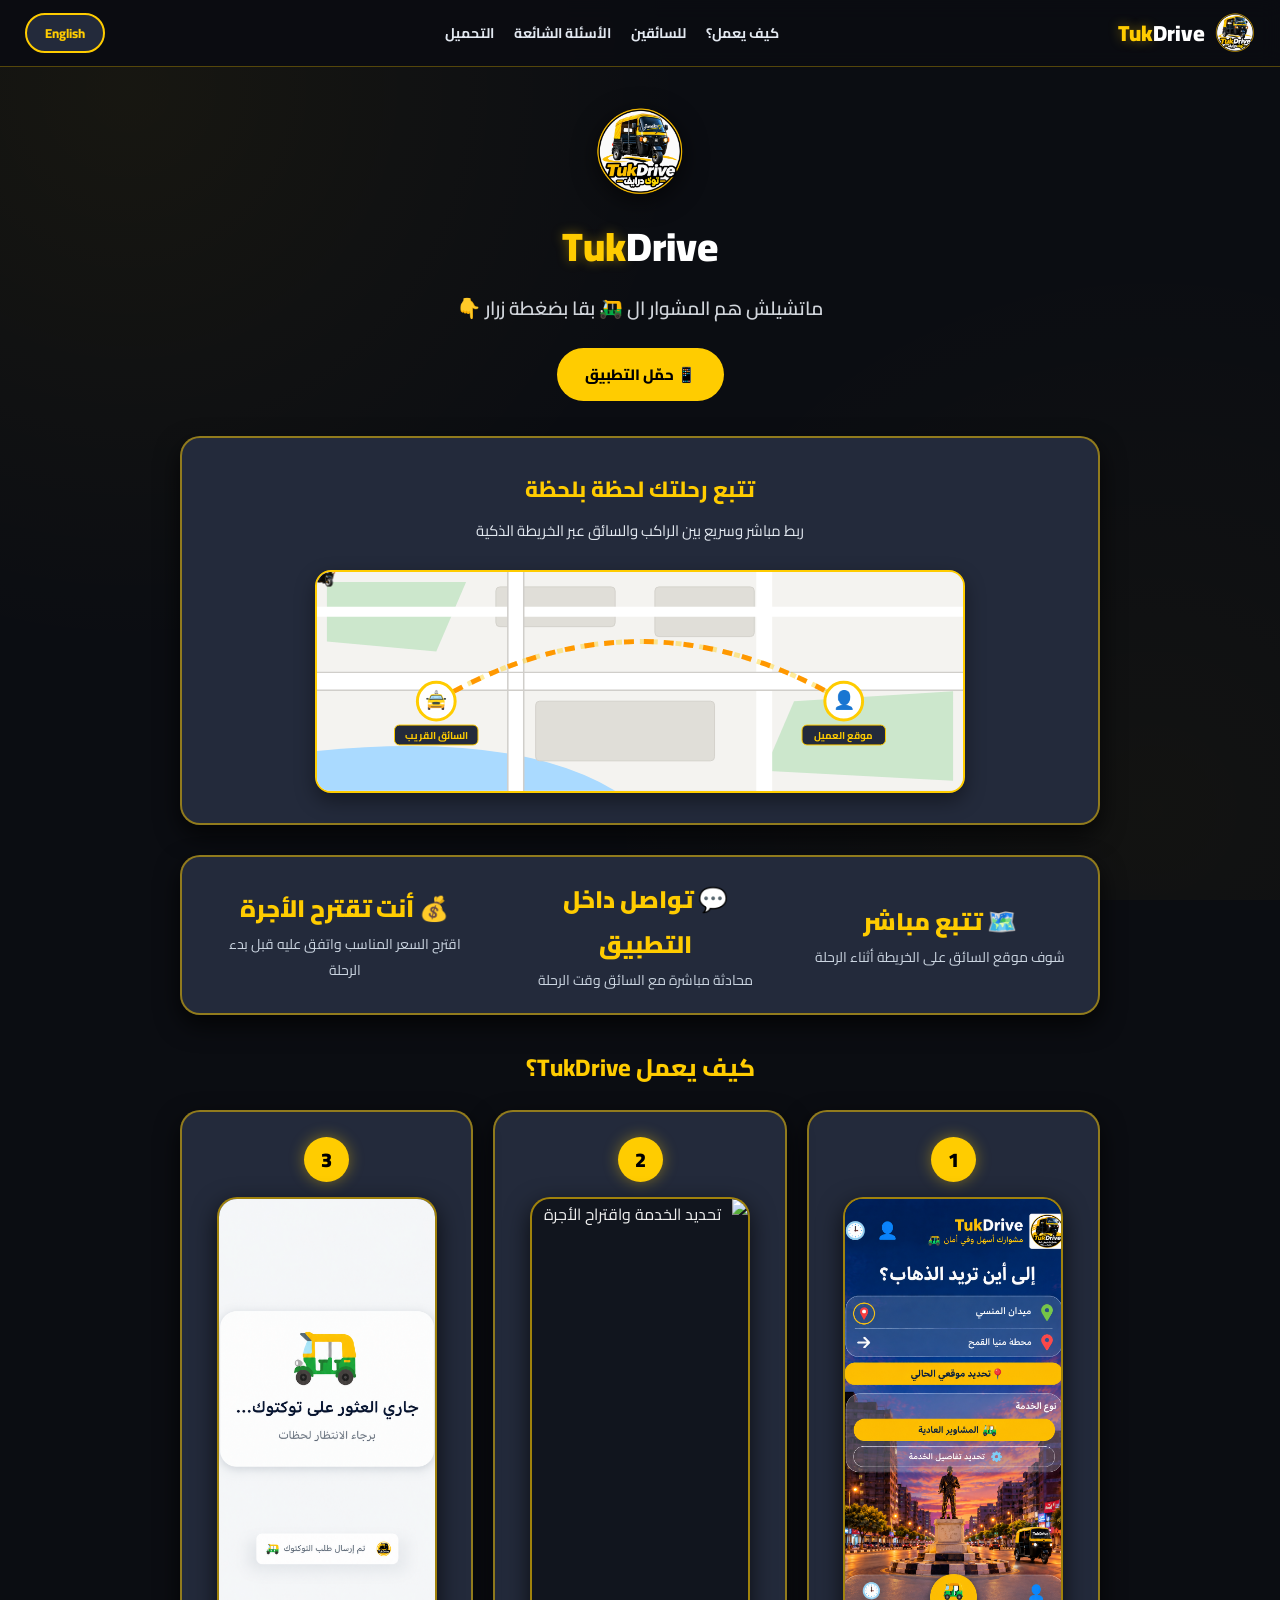
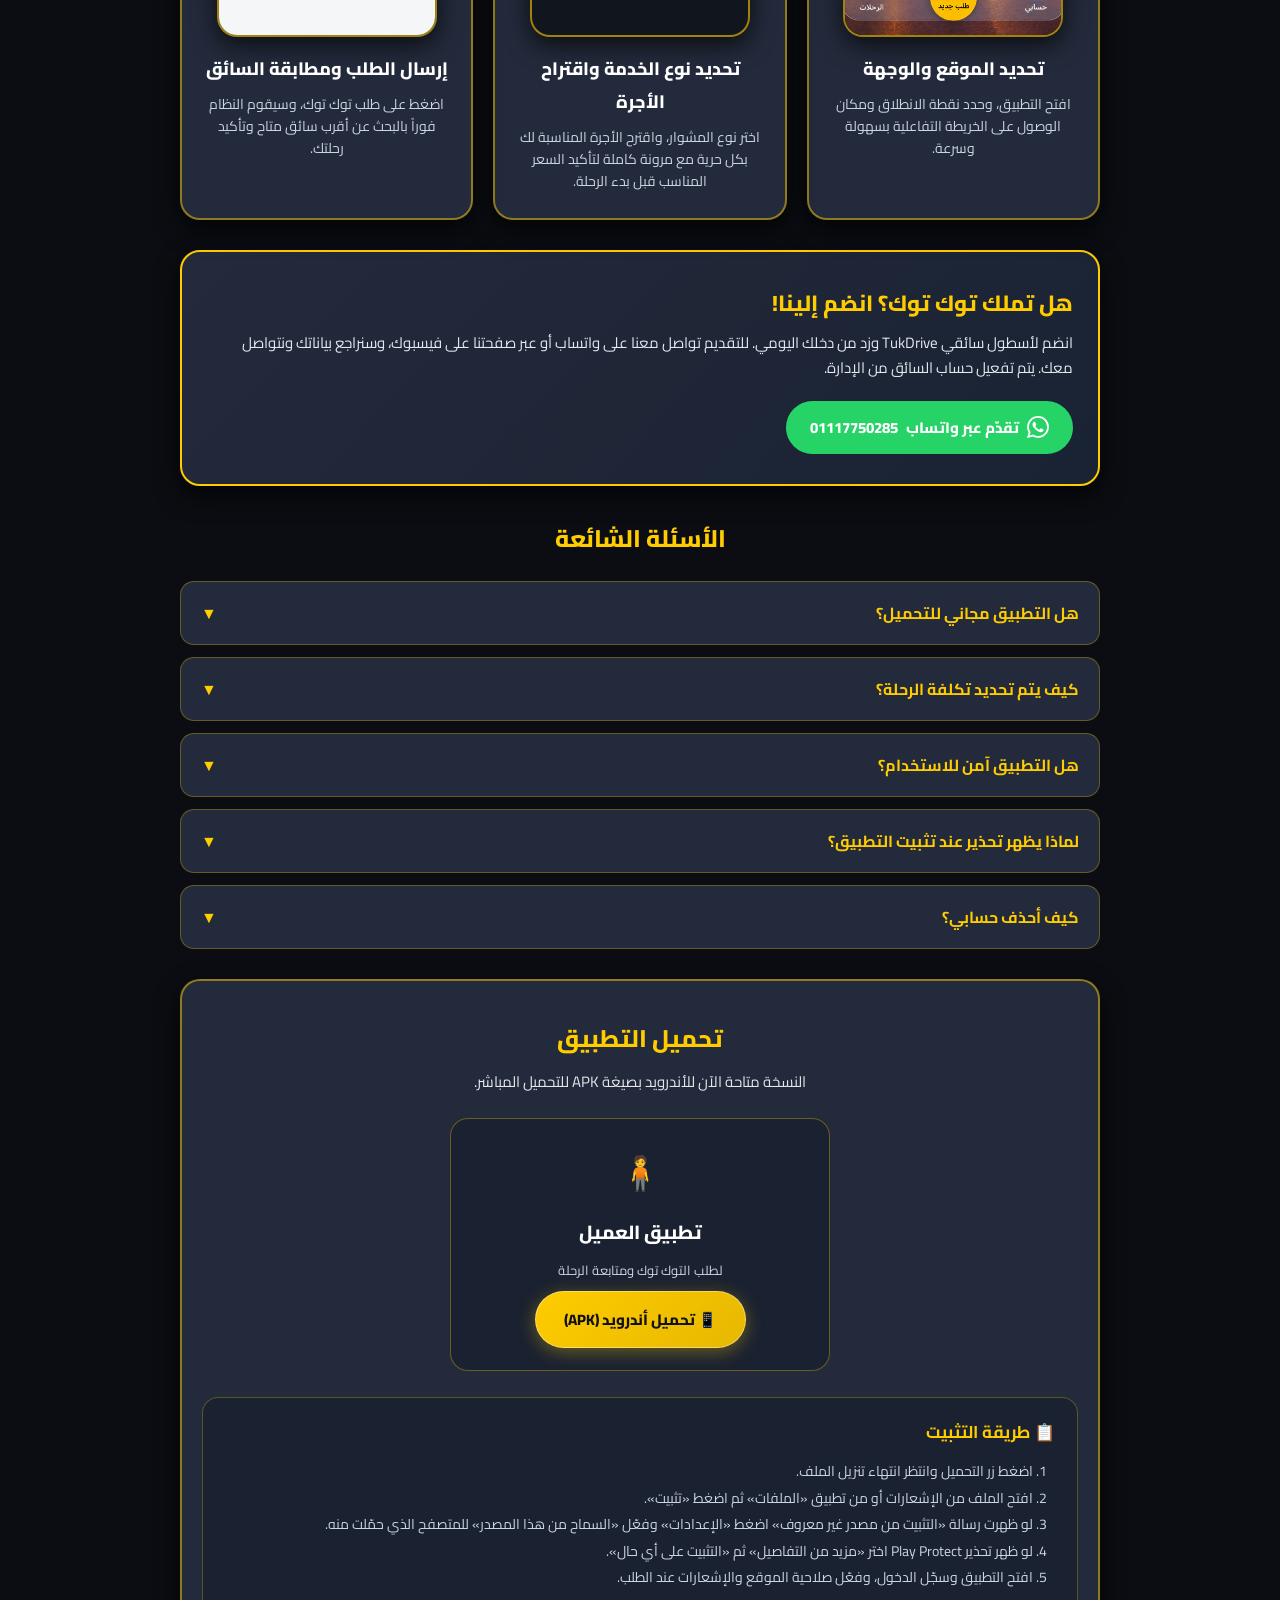
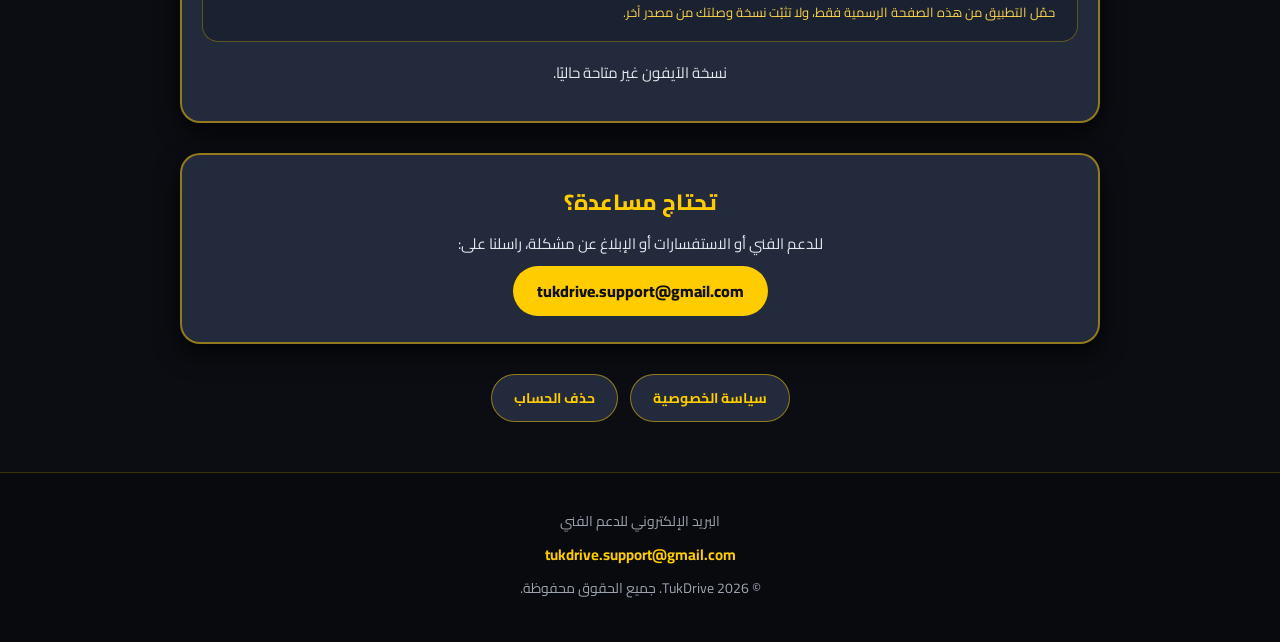
==== index.html @ 2234a2fc "Update index.html" ====
<!DOCTYPE html>
<html lang="ar" dir="rtl">
<head>
    <meta charset="UTF-8">
    <meta name="viewport" content="width=device-width, initial-scale=1.0">
    <title>TukDrive - منصة طلب التوك توك الذكية</title>
    <meta name="description" content="TukDrive - اطلب توك توك من موبايلك، اقترح الأجرة وتابع السائق على الخريطة. تحميل مباشر لتطبيق العميل وتطبيق السائق.">
    <meta name="theme-color" content="#ffcc00">
    <link rel="canonical" href="https://www.tukdrive.com/">
    <meta property="og:title" content="TukDrive - منصة طلب التوك توك الذكية">
    <meta property="og:description" content="اطلب توك توك بضغطة زر وتتبع رحلتك لحظة بلحظة">
    <meta property="og:image" content="https://www.tukdrive.com/logo.png">
    <meta property="og:url" content="https://www.tukdrive.com/">
    <meta property="og:type" content="website">
    <meta name="twitter:card" content="summary">
    <link rel="icon" type="image/png" href="logo.png">
    <link rel="apple-touch-icon" href="logo.png">
    <link rel="preconnect" href="https://fonts.googleapis.com">
    <link rel="preconnect" href="https://fonts.gstatic.com" crossorigin>
    <link href="https://fonts.googleapis.com/css2?family=Cairo:wght@400;600;700;800;900&display=swap" rel="stylesheet">
    <style>
        * { margin: 0; padding: 0; box-sizing: border-box; scroll-behavior: smooth; }
        body { font-family: 'Cairo', sans-serif; background: #0b0d12; background-image: radial-gradient(circle at 10% 10%, rgba(255, 204, 0, 0.05) 0%, transparent 40%), radial-gradient(circle at 90% 90%, rgba(255, 204, 0, 0.03) 0%, transparent 40%); background-attachment: fixed; color: #f0f0f0; min-height: 100vh; overflow-x: hidden; }
        a:focus-visible, button:focus-visible { outline: 3px solid #ffcc00; outline-offset: 3px; }
        .glass-panel { background: #232a3b !important; border: 2px solid rgba(255, 204, 0, 0.5); box-shadow: 0 10px 25px rgba(0, 0, 0, 0.7); border-radius: 20px; transition: all 0.3s ease; }
        .glass-panel:hover { background: #2c354a !important; border-color: #ffcc00; box-shadow: 0 12px 30px rgba(255, 204, 0, 0.2); }
        nav { position: sticky; top: 0; z-index: 1000; background: rgba(11, 13, 18, 0.92); backdrop-filter: blur(10px); border-bottom: 1px solid rgba(255, 204, 0, 0.3); padding: 12px 25px; display: flex; justify-content: space-between; align-items: center; }
        .nav-brand { display: flex; align-items: center; gap: 10px; text-decoration: none; }
        .nav-logo { width: 40px; height: auto; }
        .nav-title { font-size: 22px; font-weight: 900; }
        .nav-links { display: flex; gap: 20px; align-items: center; }
        .nav-links a { color: #e2e8f0; text-decoration: none; font-size: 14px; font-weight: 700; transition: color 0.3s; }
        .nav-links a:hover { color: #ffcc00; }
        .lang-btn { background: #232a3b; color: #ffcc00; border: 2px solid #ffcc00; padding: 6px 18px; border-radius: 30px; cursor: pointer; font-weight: 800; font-family: 'Cairo', sans-serif; font-size: 13px; transition: all 0.3s ease; }
        .lang-btn:hover { background: #ffcc00; color: #000; box-shadow: 0 4px 15px rgba(255, 204, 0, 0.5); }
        header { text-align: center; padding: 40px 20px 20px 20px; }
        .logo-main { width: 90px; height: auto; display: block; margin: 0 auto 12px auto; filter: drop-shadow(0 6px 12px rgba(0,0,0,0.6)); }
        header h1 { font-size: 40px; font-weight: 900; margin-bottom: 6px; }
        .txt-tuk { color: #ffcc00; text-shadow: 0 0 12px rgba(255, 204, 0, 0.4); }
        .txt-drive { color: #ffffff; }
        header p { font-size: 19px; color: #d1d5db; font-weight: 600; }
        .hero-cta { margin-top: 22px; display: flex; justify-content: center; flex-wrap: wrap; gap: 12px; }
        .container { max-width: 960px; margin: auto; padding: 15px 20px 50px 20px; }
        .map-card { padding: 30px 20px; text-align: center; margin-bottom: 30px; }
        .map-card h2 { font-size: 22px; color: #ffcc00; margin-bottom: 6px; font-weight: 800; }
        .map-card p.subtitle { font-size: 15px; color: #e2e8f0; margin-bottom: 25px; }
        .map-container { position: relative; width: 100%; max-width: 650px; margin: 0 auto; background: #e5e3df; border-radius: 16px; border: 2px solid #ffcc00; overflow: hidden; direction: ltr !important; box-shadow: 0 8px 20px rgba(0,0,0,0.4); }
        .map-svg-main { width: 100%; height: auto; display: block; }
        .route-line-bg { fill: none; stroke: rgba(255, 204, 0, 0.4); stroke-width: 5; stroke-dasharray: 6 6; }
        .route-line-animated { fill: none; stroke: #ff9800; stroke-width: 5; stroke-dasharray: 10 10; animation: moveRoute 3s linear infinite; }
        @keyframes moveRoute { 0% { stroke-dashoffset: 20; } 100% { stroke-dashoffset: 0; } }
        .tuk-moving-group { animation: tukCurveMotion 6s ease-in-out infinite; }
        @keyframes tukCurveMotion {
            0% { transform: translate(120px, 130px) scaleX(1); }
            25% { transform: translate(325px, 60px) scaleX(1); }
            50% { transform: translate(530px, 130px) scaleX(1); }
            50.1% { transform: translate(530px, 130px) scaleX(-1); }
            75% { transform: translate(325px, 60px) scaleX(-1); }
            100% { transform: translate(120px, 130px) scaleX(-1); }
        }
        @media (prefers-reduced-motion: reduce) { .tuk-moving-group, .route-line-animated { animation: none; } }

        .stats-bar { display: flex; justify-content: space-around; align-items: center; padding: 20px; margin-bottom: 30px; flex-wrap: wrap; gap: 15px; text-align: center; }
        .stat-item { max-width: 260px; }
        .stat-item h4 { font-size: 24px; color: #ffcc00; font-weight: 900; }
        .stat-item p { font-size: 14px; color: #cbd5e1; }
        .section-title { text-align: center; font-size: 24px; color: #ffcc00; font-weight: 800; margin-bottom: 20px; }
        .steps-grid { display: grid; grid-template-columns: repeat(auto-fit, minmax(260px, 1fr)); gap: 20px; margin-bottom: 30px; }
        .step-card { padding: 25px 20px; text-align: center; display: flex; flex-direction: column; align-items: center; }
        .step-num { width: 45px; height: 45px; background: #ffcc00; color: #000; font-weight: 900; font-size: 20px; border-radius: 50%; display: flex; align-items: center; justify-content: center; margin-bottom: 15px; box-shadow: 0 0 15px rgba(255, 204, 0, 0.4); }
        .app-screenshot-wrapper { width: 100%; max-width: 220px; height: 440px; margin-bottom: 15px; border-radius: 20px; overflow: hidden; border: 2px solid rgba(255, 204, 0, 0.6); box-shadow: 0 8px 25px rgba(0, 0, 0, 0.7); background: #11151e; display: flex; align-items: center; justify-content: center; }
        .app-screenshot { width: 100%; height: 100%; object-fit: cover; transition: transform 0.3s ease; }
        .step-card:hover .app-screenshot { transform: scale(1.03); }
        .step-card h3 { font-size: 18px; color: #ffffff; margin-bottom: 8px; font-weight: 800; }
        .step-card p { font-size: 14px; color: #cbd5e1; line-height: 1.6; }
        .driver-banner { padding: 30px 25px; margin-bottom: 30px; background: linear-gradient(135deg, #232a3b 0%, #1a2333 100%) !important; border: 2px solid #ffcc00; display: flex; justify-content: space-between; align-items: center; flex-wrap: wrap; gap: 20px; }
        .driver-info h2 { font-size: 22px; color: #ffcc00; margin-bottom: 6px; font-weight: 800; }
        .driver-info p { font-size: 15px; color: #e2e8f0; line-height: 1.7; }
        .driver-btn { background: #ffcc00; color: #000; padding: 12px 28px; border-radius: 30px; font-weight: 800; text-decoration: none; font-size: 15px; transition: all 0.3s ease; white-space: nowrap; }
        .driver-btn:hover { box-shadow: 0 0 20px rgba(255, 204, 0, 0.6); transform: translateY(-2px); }
        .driver-actions { display: flex; flex-direction: column; gap: 10px; align-items: stretch; }
        .wa-btn, .fb-btn { display: inline-flex; align-items: center; justify-content: center; gap: 8px; padding: 12px 24px; border-radius: 30px; font-weight: 800; font-size: 15px; text-decoration: none; color: #fff; transition: all 0.3s ease; white-space: nowrap; }
        .wa-btn { background: #25D366; }
        .fb-btn { background: #1877F2; }
        .fb-btn[hidden] { display: none; }
        .wa-btn:hover, .fb-btn:hover { transform: translateY(-2px); box-shadow: 0 6px 20px rgba(0, 0, 0, 0.4); }
        .faq-section { margin-bottom: 30px; }
        .faq-item { margin-bottom: 12px; border-radius: 14px; overflow: hidden; background: #232a3b; border: 1px solid rgba(255, 204, 0, 0.3); }
        .faq-question { width: 100%; background: none; border: 0; font-family: inherit; text-align: start; padding: 16px 20px; font-weight: 700; color: #ffcc00; cursor: pointer; display: flex; justify-content: space-between; align-items: center; font-size: 16px; }
        .faq-answer { padding: 0 20px 16px 20px; color: #cbd5e1; font-size: 14px; line-height: 1.7; display: none; }
        .faq-item.active .faq-answer { display: block; }

        .download { padding: 35px 20px; text-align: center; margin-bottom: 30px; }
        .download h2 { font-size: 24px; color: #ffcc00; margin-bottom: 8px; font-weight: 800; }
        .download > p { font-size: 15px; color: #e5e7eb; line-height: 1.7; }
        .download-grid { margin: 24px auto 0; max-width: 380px; display: grid; grid-template-columns: 1fr; gap: 18px; text-align: center; }
        .app-box { background: #1a2130; border: 1px solid rgba(255, 204, 0, 0.35); border-radius: 18px; padding: 22px 16px; display: flex; flex-direction: column; align-items: center; gap: 10px; }
        .app-box h3 { font-size: 19px; color: #fff; font-weight: 800; }
        .app-box .app-desc { font-size: 13px; color: #cbd5e1; line-height: 1.6; }
        .android-btn { display: inline-flex; align-items: center; justify-content: center; padding: 13px 28px; border-radius: 30px; font-weight: 800; font-size: 15px; text-decoration: none; background: linear-gradient(135deg, #ffcc00 0%, #e6b800 100%); color: #111; box-shadow: 0 4px 18px rgba(255, 204, 0, 0.35); border: 1px solid rgba(255, 255, 255, 0.4); transition: all 0.3s ease; }
        .android-btn:hover { transform: translateY(-2px); box-shadow: 0 6px 22px rgba(255, 204, 0, 0.5); }
        .release-meta { display: none; font-size: 12px; color: #9ca3af; line-height: 1.7; word-break: break-all; direction: ltr; text-align: center; }
        .release-meta.show { display: block; }
        .release-meta code { color: #ffcc00; font-size: 11px; }
        .ios-note { margin-top: 18px; font-size: 13px; color: #9ca3af; }

        .install-guide { text-align: start; margin-top: 26px; background: #1a2130; border: 1px solid rgba(255, 204, 0, 0.3); border-radius: 16px; padding: 18px 22px; }
        .install-guide h3 { color: #ffcc00; font-size: 17px; margin-bottom: 10px; }
        .install-guide ol { padding-inline-start: 22px; color: #cbd5e1; font-size: 14px; line-height: 1.9; }
        .install-guide .warn { margin-top: 10px; font-size: 13px; color: #fcd34d; line-height: 1.7; }

        .contact-card { padding: 26px 20px; text-align: center; margin-bottom: 30px; }
        .contact-card h2 { font-size: 22px; color: #ffcc00; margin-bottom: 8px; font-weight: 800; }
        .contact-card p { font-size: 15px; color: #e2e8f0; line-height: 1.7; }
        .contact-card a.mail { display: inline-block; margin-top: 10px; color: #111; background: #ffcc00; padding: 10px 24px; border-radius: 30px; font-weight: 800; text-decoration: none; direction: ltr; }

        .legal-buttons { text-align: center; margin-top: 25px; display: flex; justify-content: center; flex-wrap: wrap; gap: 12px; }
        .btn-secondary { text-decoration: none; background: #232a3b; color: #ffcc00; padding: 10px 22px; border-radius: 30px; font-size: 14px; font-weight: 700; border: 1px solid rgba(255, 204, 0, 0.5); transition: all 0.3s ease; }
        .btn-secondary:hover { background: rgba(255, 204, 0, 0.2); color: #fff; }
        footer { text-align: center; padding: 35px 20px; background: #080a0d; border-top: 1px solid rgba(255, 204, 0, 0.2); color: #9ca3af; }
        footer p { font-size: 14px; margin-bottom: 6px; }
        .email { color: #ffcc00; font-weight: 700; font-size: 15px; }
        @media(max-width:768px){ header h1 { font-size: 32px; } .nav-links a { display: none; } .driver-banner { text-align: center; justify-content: center; } .app-screenshot-wrapper { height: 380px; } }
    </style>
</head>
<body>
    <nav>
        <a href="#" class="nav-brand" aria-label="TukDrive">
            <img src="logo.png" alt="TukDrive" class="nav-logo" width="40" height="40">
            <span class="nav-title"><span class="txt-tuk">Tuk</span><span class="txt-drive">Drive</span></span>
        </a>
        <div class="nav-links">
            <a href="#how-it-works" data-i18n="navHow">كيف يعمل؟</a>
            <a href="#drivers" data-i18n="navDrivers">للسائقين</a>
            <a href="#faq" data-i18n="navFaq">الأسئلة الشائعة</a>
            <a href="#download" data-i18n="navDownload">التحميل</a>
        </div>
        <button class="lang-btn" id="langBtn" type="button" onclick="toggleLanguage()">English</button>
    </nav>

    <header>
        <img src="logo.png" alt="TukDrive" class="logo-main" width="90" height="90">
        <h1><span class="txt-tuk">Tuk</span><span class="txt-drive">Drive</span></h1>
        <p data-i18n="subtitle">ماتشيلش هم المشوار ال 🛺 بقا بضغطة زرار 👇</p>
        <div class="hero-cta">
            <a href="#download" class="driver-btn" data-i18n="heroDownload">📱 حمّل التطبيق</a>
        </div>
    </header>

    <main class="container">
        <section class="map-card glass-panel">
            <h2 data-i18n="mapTitle">تتبع رحلتك لحظة بلحظة</h2>
            <p class="subtitle" data-i18n="mapSubtitle">ربط مباشر وسريع بين الراكب والسائق عبر الخريطة الذكية</p>
            <div class="map-container">
                <svg class="map-svg-main" viewBox="0 0 650 220" xmlns="http://www.w3.org/2000/svg" role="img" aria-label="رسم توضيحي لمسار توك توك بين السائق والعميل">
                    <rect x="0" y="0" width="650" height="220" fill="#f4f3f0"/>
                    <path d="M 10,10 L 150,10 L 120,80 L 10,70 Z" fill="#c8e6c9" opacity="0.9"/>
                    <path d="M 480,130 L 640,120 L 640,210 L 450,200 Z" fill="#c8e6c9" opacity="0.9"/>
                    <path d="M 0,180 Q 200,160 300,220 L 0,220 Z" fill="#aadaff"/>
                    <rect x="180" y="15" width="120" height="40" rx="4" fill="#e0ded8" stroke="#d4d2cc"/>
                    <rect x="340" y="15" width="100" height="50" rx="4" fill="#e0ded8" stroke="#d4d2cc"/>
                    <rect x="220" y="130" width="180" height="60" rx="4" fill="#e0ded8" stroke="#d4d2cc"/>
                    <g stroke="#ffffff" stroke-linecap="round" stroke-linejoin="round">
                        <path d="M 0,110 L 650,110" stroke-width="18"/>
                        <path d="M 200,0 L 200,220" stroke-width="16"/>
                        <path d="M 450,0 L 450,220" stroke-width="16"/>
                        <path d="M 0,40 L 650,40" stroke-width="10"/>
                    </g>
                    <g stroke="#d0ceca" stroke-linecap="round" stroke-linejoin="round" fill="none">
                        <path d="M 0,101 L 650,101" stroke-width="1.5"/>
                        <path d="M 0,119 L 650,119" stroke-width="1.5"/>
                        <path d="M 192,0 L 192,220" stroke-width="1.5"/>
                        <path d="M 208,0 L 208,220" stroke-width="1.5"/>
                    </g>
                    <path d="M 120,130 Q 325,10 530,130" class="route-line-bg" />
                    <path d="M 120,130 Q 325,10 530,130" class="route-line-animated" />
                    <g transform="translate(120, 130)">
                        <circle r="19" fill="#ffffff" stroke="#ffcc00" stroke-width="3" />
                        <text y="5" font-size="18" text-anchor="middle">🚖</text>
                        <rect x="-42" y="24" width="84" height="20" rx="5" fill="#232a3b" stroke="#ffcc00" stroke-width="1" />
                        <text id="driverLabel" y="38" font-size="10" font-weight="bold" fill="#ffcc00" text-anchor="middle">السائق القريب</text>
                    </g>
                    <g transform="translate(530, 130)">
                        <circle r="19" fill="#ffffff" stroke="#ffcc00" stroke-width="3" />
                        <text y="5" font-size="18" text-anchor="middle">👤</text>
                        <rect x="-42" y="24" width="84" height="20" rx="5" fill="#232a3b" stroke="#ffcc00" stroke-width="1" />
                        <text id="passengerLabel" y="38" font-size="10" font-weight="bold" fill="#ffcc00" text-anchor="middle">موقع العميل</text>
                    </g>
                    <g class="tuk-moving-group">
                        <image href="moving-tuktuk.png" x="-22" y="-22" width="44" height="44" />
                    </g>
                </svg>
            </div>
        </section>

        <!-- ملاحظة: تم استبدال الأرقام غير الموثّقة (+10,000 رحلة / 3 دقائق / 100%) بمميزات حقيقية في التطبيق -->
        <section class="stats-bar glass-panel">
            <div class="stat-item">
                <h4 data-i18n="feat1T">🗺️ تتبع مباشر</h4>
                <p data-i18n="feat1D">شوف موقع السائق على الخريطة أثناء الرحلة</p>
            </div>
            <div class="stat-item">
                <h4 data-i18n="feat2T">💬 تواصل داخل التطبيق</h4>
                <p data-i18n="feat2D">محادثة مباشرة مع السائق وقت الرحلة</p>
            </div>
            <div class="stat-item">
                <h4 data-i18n="feat3T">💰 أنت تقترح الأجرة</h4>
                <p data-i18n="feat3D">اقترح السعر المناسب واتفق عليه قبل بدء الرحلة</p>
            </div>
        </section>

        <section id="how-it-works">
            <h2 class="section-title" data-i18n="howTitle">كيف يعمل TukDrive؟</h2>
            <div class="steps-grid">
                <div class="step-card glass-panel">
                    <div class="step-num">1</div>
                    <div class="app-screenshot-wrapper">
                        <img src="step1.jpg" alt="تحديد الموقع والوجهة" class="app-screenshot" loading="lazy">
                    </div>
                    <h3 data-i18n="step1Title">تحديد الموقع والوجهة</h3>
                    <p data-i18n="step1Desc">افتح التطبيق، وحدد نقطة الانطلاق ومكان الوصول على الخريطة التفاعلية بسهولة وسرعة.</p>
                </div>
                <div class="step-card glass-panel">
                    <div class="step-num">2</div>
                    <div class="app-screenshot-wrapper">
                        <img src="step2.jpg" alt="تحديد الخدمة واقتراح الأجرة" class="app-screenshot" loading="lazy">
                    </div>
                    <h3 data-i18n="step2Title">تحديد نوع الخدمة واقتراح الأجرة</h3>
                    <p data-i18n="step2Desc">اختر نوع المشوار، واقترح الأجرة المناسبة لك بكل حرية مع مرونة كاملة لتأكيد السعر المناسب قبل بدء الرحلة.</p>
                </div>
                <div class="step-card glass-panel">
                    <div class="step-num">3</div>
                    <div class="app-screenshot-wrapper">
                        <img src="step3.jpg" alt="إرسال الطلب ومطابقة السائق" class="app-screenshot" loading="lazy">
                    </div>
                    <h3 data-i18n="step3Title">إرسال الطلب ومطابقة السائق</h3>
                    <p data-i18n="step3Desc">اضغط على طلب توك توك، وسيقوم النظام فوراً بالبحث عن أقرب سائق متاح وتأكيد رحلتك.</p>
                </div>
            </div>
        </section>

        <!-- تطبيق السائق مفيهوش تسجيل ذاتي: الحساب بيتفعّل من الإدارة (approved)، فالزرار بيدعو لطلب الانضمام بالإيميل -->
        <section id="drivers" class="driver-banner glass-panel">
            <div class="driver-info">
                <h2 data-i18n="driverTitle">هل تملك توك توك؟ انضم إلينا!</h2>
                <p data-i18n="driverDesc">انضم لأسطول سائقي TukDrive وزد من دخلك اليومي. للتقديم تواصل معنا على واتساب أو عبر صفحتنا على فيسبوك، وسنراجع بياناتك ونتواصل معك. يتم تفعيل حساب السائق من الإدارة.</p>
            </div>
            <div class="driver-actions">
                <a href="https://wa.me/201117750285?text=%D8%A3%D8%B1%D9%8A%D8%AF%20%D8%A7%D9%84%D8%AA%D9%82%D8%AF%D9%8A%D9%85%20%D9%83%D8%B3%D8%A7%D8%A6%D9%82%20%D9%81%D9%8A%20TukDrive" class="wa-btn" target="_blank" rel="noopener">
                    <svg viewBox="0 0 24 24" width="22" height="22" fill="#fff" aria-hidden="true"><path d="M17.472 14.382c-.297-.149-1.758-.867-2.03-.967-.273-.099-.471-.148-.67.15-.197.297-.767.966-.94 1.164-.173.199-.347.223-.644.075-.297-.15-1.255-.463-2.39-1.475-.883-.788-1.48-1.761-1.653-2.059-.173-.297-.018-.458.13-.606.134-.133.298-.347.446-.52.149-.174.198-.298.298-.497.099-.198.05-.371-.025-.52-.075-.149-.669-1.612-.916-2.207-.242-.579-.487-.5-.669-.51-.173-.008-.371-.01-.57-.01-.198 0-.52.074-.792.372-.272.297-1.04 1.016-1.04 2.479 0 1.462 1.065 2.875 1.213 3.074.149.198 2.096 3.2 5.077 4.487.709.306 1.262.489 1.694.625.712.227 1.36.195 1.871.118.571-.085 1.758-.719 2.006-1.413.248-.694.248-1.289.173-1.413-.074-.124-.272-.198-.57-.347m-5.421 7.403h-.004a9.87 9.87 0 01-5.031-1.378l-.361-.214-3.741.982.998-3.648-.235-.374a9.86 9.86 0 01-1.51-5.26c.001-5.45 4.436-9.884 9.888-9.884 2.64 0 5.122 1.03 6.988 2.898a9.825 9.825 0 012.893 6.994c-.003 5.45-4.437 9.884-9.885 9.884m8.413-18.297A11.815 11.815 0 0012.05 0C5.495 0 .16 5.335.157 11.892c0 2.096.547 4.142 1.588 5.945L.057 24l6.305-1.654a11.882 11.882 0 005.683 1.448h.005c6.554 0 11.89-5.335 11.893-11.893a11.821 11.821 0 00-3.48-8.413Z"/></svg>
                    <span data-i18n="driverWA">تقدّم عبر واتساب</span>
                    <span dir="ltr">01117750285</span>
                </a>
                <a href="#" class="fb-btn" id="fbBtn" target="_blank" rel="noopener" hidden>
                    <span aria-hidden="true">📘</span>
                    <span data-i18n="driverFB">أو عبر صفحتنا على فيسبوك</span>
                </a>
            </div>
        </section>

        <section id="faq" class="faq-section">
            <h2 class="section-title" data-i18n="faqTitle">الأسئلة الشائعة</h2>
            <div class="faq-item">
                <button class="faq-question" type="button" aria-expanded="false" onclick="toggleFaq(this)">
                    <span data-i18n="q1">هل التطبيق مجاني للتحميل؟</span><span aria-hidden="true">▼</span>
                </button>
                <div class="faq-answer" data-i18n="a1">نعم، تطبيق TukDrive مجاني للتحميل والاستخدام سواء للركاب أو السائقين.</div>
            </div>
            <div class="faq-item">
                <button class="faq-question" type="button" aria-expanded="false" onclick="toggleFaq(this)">
                    <span data-i18n="q2">كيف يتم تحديد تكلفة الرحلة؟</span><span aria-hidden="true">▼</span>
                </button>
                <div class="faq-answer" data-i18n="a2">يقوم العميل باقتراح السعر المناسب للمشوار أولاً، ويتم قبوله أو التفاوض عليه مع السائق قبل بدء الرحلة.</div>
            </div>
            <div class="faq-item">
                <button class="faq-question" type="button" aria-expanded="false" onclick="toggleFaq(this)">
                    <span data-i18n="q3">هل التطبيق آمن للاستخدام؟</span><span aria-hidden="true">▼</span>
                </button>
                <div class="faq-answer" data-i18n="a3">لا يستطيع أي سائق استقبال الطلبات قبل أن تفعّل الإدارة حسابه. وتظهر لك بيانات السائق وموقعه على الخريطة أثناء الرحلة، ويمكنك التواصل مع الدعم من داخل التطبيق.</div>
            </div>
            <div class="faq-item">
                <button class="faq-question" type="button" aria-expanded="false" onclick="toggleFaq(this)">
                    <span data-i18n="q4">لماذا يظهر تحذير عند تثبيت التطبيق؟</span><span aria-hidden="true">▼</span>
                </button>
                <div class="faq-answer" data-i18n="a4">لأن التطبيق يُحمَّل مباشرة من موقعنا وليس من متجر تطبيقات، فيطلب أندرويد منك السماح بالتثبيت من هذا المصدر. حمّل الملف من هذه الصفحة فقط، ويمكنك التأكد منه ببصمة SHA-256 الظاهرة تحت زر التحميل.</div>
            </div>
            <div class="faq-item">
                <button class="faq-question" type="button" aria-expanded="false" onclick="toggleFaq(this)">
                    <span data-i18n="q5">كيف أحذف حسابي؟</span><span aria-hidden="true">▼</span>
                </button>
                <div class="faq-answer"><span data-i18n="a5">من صفحة حذف الحساب:</span> <a href="delete-account.html" style="color:#ffcc00" data-i18n="a5Link">طريقة حذف الحساب</a></div>
            </div>
        </section>

        <section id="download" class="download glass-panel">
            <h2 data-i18n="downloadTitle">تحميل التطبيق</h2>
            <p data-i18n="downloadDesc">النسخة متاحة الآن للأندرويد بصيغة APK للتحميل المباشر.</p>

            <div class="download-grid">
                <div class="app-box">
                    <div style="font-size:34px" aria-hidden="true">🧍</div>
                    <h3 data-i18n="custName">تطبيق العميل</h3>
                    <p class="app-desc" data-i18n="custDesc">لطلب التوك توك ومتابعة الرحلة</p>
                    <a href="TukDrive.apk" download class="android-btn" data-i18n="dlAndroid">📱 تحميل أندرويد (APK)</a>
                    <div class="release-meta" id="meta-customer"></div>
                </div>
            </div>

            <div class="install-guide">
                <h3 data-i18n="installTitle">📋 طريقة التثبيت</h3>
                <ol>
                    <li data-i18n="inst1">اضغط زر التحميل وانتظر انتهاء تنزيل الملف.</li>
                    <li data-i18n="inst2">افتح الملف من الإشعارات أو من تطبيق «الملفات» ثم اضغط «تثبيت».</li>
                    <li data-i18n="inst3">لو ظهرت رسالة «التثبيت من مصدر غير معروف» اضغط «الإعدادات» وفعّل «السماح من هذا المصدر» للمتصفح الذي حمّلت منه.</li>
                    <li data-i18n="inst4">لو ظهر تحذير Play Protect اختر «مزيد من التفاصيل» ثم «التثبيت على أي حال».</li>
                    <li data-i18n="inst5">افتح التطبيق وسجّل الدخول، وفعّل صلاحية الموقع والإشعارات عند الطلب.</li>
                </ol>
                <p class="warn" data-i18n="instWarn">حمّل التطبيق من هذه الصفحة الرسمية فقط، ولا تثبّت نسخة وصلتك من مصدر آخر.</p>
            </div>

            <p class="ios-note" data-i18n="iosNote">نسخة الآيفون غير متاحة حاليًا.</p>
        </section>

        <section class="contact-card glass-panel">
            <h2 data-i18n="contactTitle">تحتاج مساعدة؟</h2>
            <p data-i18n="contactDesc">للدعم الفني أو الاستفسارات أو الإبلاغ عن مشكلة، راسلنا على:</p>
            <a class="mail" href="mailto:tukdrive.support@gmail.com">tukdrive.support@gmail.com</a>
        </section>

        <div class="legal-buttons">
            <a href="privacy.html" class="btn-secondary" data-i18n="privacyBtn">سياسة الخصوصية</a>
            <a href="delete-account.html" class="btn-secondary" data-i18n="deleteBtn">حذف الحساب</a>
        </div>
    </main>

    <footer>
        <p data-i18n="supportText">البريد الإلكتروني للدعم الفني</p>
        <p class="email">tukdrive.support@gmail.com</p>
        <p>© 2026 TukDrive. <span data-i18n="rights">جميع الحقوق محفوظة.</span></p>
    </footer>

    <script>
        const T = {
            ar: {
                navHow: "كيف يعمل؟", navDrivers: "للسائقين", navFaq: "الأسئلة الشائعة", navDownload: "التحميل",
                subtitle: "تطبيق طلب التوك توك الذكي بسهولة وسرعة", heroDownload: "📱 حمّل التطبيق",
                mapTitle: "تتبع رحلتك لحظة بلحظة", mapSubtitle: "ربط مباشر وسريع بين الراكب والسائق عبر الخريطة الذكية",
                passenger: "موقع العميل", driver: "السائق القريب",
                feat1T: "🗺️ تتبع مباشر", feat1D: "شوف موقع السائق على الخريطة أثناء الرحلة",
                feat2T: "💬 تواصل داخل التطبيق", feat2D: "محادثة مباشرة مع السائق وقت الرحلة",
                feat3T: "💰 أنت تقترح الأجرة", feat3D: "اقترح السعر المناسب واتفق عليه قبل بدء الرحلة",
                howTitle: "كيف يعمل TukDrive؟",
                step1Title: "تحديد الموقع والوجهة", step1Desc: "افتح التطبيق، وحدد نقطة الانطلاق ومكان الوصول على الخريطة التفاعلية بسهولة وسرعة.",
                step2Title: "تحديد نوع الخدمة واقتراح الأجرة", step2Desc: "اختر نوع المشوار، واقترح الأجرة المناسبة لك بكل حرية مع مرونة كاملة لتأكيد السعر المناسب قبل بدء الرحلة.",
                step3Title: "إرسال الطلب ومطابقة السائق", step3Desc: "اضغط على طلب توك توك، وسيقوم النظام فوراً بالبحث عن أقرب سائق متاح وتأكيد رحلتك.",
                driverTitle: "هل تملك توك توك؟ انضم إلينا!",
                driverDesc: "انضم لأسطول سائقي TukDrive وزد من دخلك اليومي. للتقديم تواصل معنا على واتساب أو عبر صفحتنا على فيسبوك، وسنراجع بياناتك ونتواصل معك. يتم تفعيل حساب السائق من الإدارة.",
                driverWA: "تقدّم عبر واتساب", driverFB: "أو عبر صفحتنا على فيسبوك",
                faqTitle: "الأسئلة الشائعة",
                q1: "هل التطبيق مجاني للتحميل؟", a1: "نعم، تطبيق TukDrive مجاني للتحميل والاستخدام سواء للركاب أو السائقين.",
                q2: "كيف يتم تحديد تكلفة الرحلة؟", a2: "يقوم العميل باقتراح السعر المناسب للمشوار أولاً، ويتم قبوله أو التفاوض عليه مع السائق قبل بدء الرحلة.",
                q3: "هل التطبيق آمن للاستخدام؟", a3: "لا يستطيع أي سائق استقبال الطلبات قبل أن تفعّل الإدارة حسابه. وتظهر لك بيانات السائق وموقعه على الخريطة أثناء الرحلة، ويمكنك التواصل مع الدعم من داخل التطبيق.",
                q4: "لماذا يظهر تحذير عند تثبيت التطبيق؟", a4: "لأن التطبيق يُحمَّل مباشرة من موقعنا وليس من متجر تطبيقات، فيطلب أندرويد منك السماح بالتثبيت من هذا المصدر. حمّل الملف من هذه الصفحة فقط، ويمكنك التأكد منه ببصمة SHA-256 الظاهرة تحت زر التحميل.",
                q5: "كيف أحذف حسابي؟", a5: "من صفحة حذف الحساب:", a5Link: "طريقة حذف الحساب",
                downloadTitle: "تحميل التطبيق", downloadDesc: "النسخة متاحة الآن للأندرويد بصيغة APK للتحميل المباشر.",
                custName: "تطبيق العميل", custDesc: "لطلب التوك توك ومتابعة الرحلة",
                dlAndroid: "📱 تحميل أندرويد (APK)",
                installTitle: "📋 طريقة التثبيت",
                inst1: "اضغط زر التحميل وانتظر انتهاء تنزيل الملف.",
                inst2: "افتح الملف من الإشعارات أو من تطبيق «الملفات» ثم اضغط «تثبيت».",
                inst3: "لو ظهرت رسالة «التثبيت من مصدر غير معروف» اضغط «الإعدادات» وفعّل «السماح من هذا المصدر» للمتصفح الذي حمّلت منه.",
                inst4: "لو ظهر تحذير Play Protect اختر «مزيد من التفاصيل» ثم «التثبيت على أي حال».",
                inst5: "افتح التطبيق وسجّل الدخول، وفعّل صلاحية الموقع والإشعارات عند الطلب.",
                instWarn: "حمّل التطبيق من هذه الصفحة الرسمية فقط، ولا تثبّت نسخة وصلتك من مصدر آخر.",
                iosNote: "نسخة الآيفون غير متاحة حاليًا.",
                contactTitle: "تحتاج مساعدة؟", contactDesc: "للدعم الفني أو الاستفسارات أو الإبلاغ عن مشكلة، راسلنا على:",
                privacyBtn: "سياسة الخصوصية", deleteBtn: "حذف الحساب",
                supportText: "البريد الإلكتروني للدعم الفني", rights: "جميع الحقوق محفوظة.",
                version: "الإصدار", size: "الحجم", sha: "بصمة SHA-256", updated: "تاريخ الإصدار"
            },
            en: {
                navHow: "How it Works", navDrivers: "For Drivers", navFaq: "FAQ", navDownload: "Download",
                subtitle: "Smart & easy tuk tuk booking", heroDownload: "📱 Get the app",
                mapTitle: "Track Your Ride Live", mapSubtitle: "A direct, fast connection between passenger and driver on the map",
                passenger: "Passenger", driver: "Nearby Driver",
                feat1T: "🗺️ Live tracking", feat1D: "See the driver's location on the map during the ride",
                feat2T: "💬 In-app chat", feat2D: "Chat directly with your driver during the trip",
                feat3T: "💰 You suggest the fare", feat3D: "Propose a fair price and agree on it before the ride starts",
                howTitle: "How TukDrive Works",
                step1Title: "Set Pickup & Destination", step1Desc: "Open the app and choose your pickup point and destination on the interactive map.",
                step2Title: "Choose Service & Suggest Fare", step2Desc: "Pick the ride type and propose the fare that suits you before the trip starts.",
                step3Title: "Request & Match Driver", step3Desc: "Tap to request and the system finds the nearest available driver and confirms your ride.",
                driverTitle: "Own a Tuk Tuk? Join Us!",
                driverDesc: "Join the TukDrive driver fleet and boost your daily income. To apply, contact us on WhatsApp or through our Facebook page and we will review your details and get back to you. Driver accounts are activated by our team.",
                driverWA: "Apply on WhatsApp", driverFB: "or via our Facebook page",
                faqTitle: "Frequently Asked Questions",
                q1: "Is the app free to download?", a1: "Yes, TukDrive is free to download and use for both passengers and drivers.",
                q2: "How is the ride price decided?", a2: "The passenger suggests a fare first, and it is accepted or negotiated with the driver before the ride starts.",
                q3: "Is TukDrive safe to use?", a3: "A driver cannot receive requests until our team activates the account. You can see the driver's details and live location during the ride, and contact support from inside the app.",
                q4: "Why do I see a warning when installing?", a4: "The app is downloaded directly from our website, not from an app store, so Android asks you to allow installs from this source. Download only from this page, and verify the file with the SHA-256 shown under the download button.",
                q5: "How do I delete my account?", a5: "See the account deletion page:", a5Link: "How to delete your account",
                downloadTitle: "Download the App", downloadDesc: "Available now for Android as a direct APK download.",
                custName: "Customer App", custDesc: "Request a tuk tuk and follow your ride",
                dlAndroid: "📱 Download for Android (APK)",
                installTitle: "📋 How to install",
                inst1: "Tap the download button and wait for the file to finish downloading.",
                inst2: "Open the file from notifications or the Files app, then tap Install.",
                inst3: "If you see 'Install from unknown source', tap Settings and enable 'Allow from this source' for the browser you used.",
                inst4: "If Play Protect shows a warning, choose More details, then Install anyway.",
                inst5: "Open the app, sign in, and allow location and notification permissions when asked.",
                instWarn: "Download only from this official page. Do not install a copy you received from another source.",
                iosNote: "The iPhone version is not available yet.",
                contactTitle: "Need help?", contactDesc: "For support, questions or to report a problem, email us at:",
                privacyBtn: "Privacy Policy", deleteBtn: "Delete Account",
                supportText: "Support email", rights: "All rights reserved.",
                version: "Version", size: "Size", sha: "SHA-256", updated: "Released"
            }
        };

        let lang = 'ar';

        function applyLanguage() {
            const d = T[lang];
            document.documentElement.lang = lang;
            document.documentElement.dir = lang === 'ar' ? 'rtl' : 'ltr';
            document.querySelectorAll('[data-i18n]').forEach(function (el) {
                const k = el.getAttribute('data-i18n');
                if (d[k] !== undefined) el.textContent = d[k];
            });
            document.getElementById('langBtn').textContent = lang === 'ar' ? 'English' : 'العربية';
            document.getElementById('passengerLabel').textContent = d.passenger;
            document.getElementById('driverLabel').textContent = d.driver;
            renderReleases();
            try { localStorage.setItem('tukdrive_lang', lang); } catch (e) {}
        }

        function toggleLanguage() { lang = lang === 'ar' ? 'en' : 'ar'; applyLanguage(); }

        function toggleFaq(btn) {
            const item = btn.parentElement;
            item.classList.toggle('active');
            btn.setAttribute('aria-expanded', item.classList.contains('active') ? 'true' : 'false');
        }

        /* بيانات الإصدارات تُقرأ من release.json. لو الملف غير موجود تختفي الخانة بدون أي أثر. */
        let releases = null;

        function renderReleases() {
            if (!releases) return;
            const d = T[lang];
            [['customer', 'meta-customer']].forEach(function (pair) {
                const r = releases[pair[0]];
                const el = document.getElementById(pair[1]);
                if (!r || !r.sha256) { el.classList.remove('show'); return; }
                const parts = [];
                if (r.versionName) parts.push(d.version + ': ' + r.versionName);
                if (r.sizeMB) parts.push(d.size + ': ' + r.sizeMB + ' MB');
                if (r.date) parts.push(d.updated + ': ' + r.date);
                el.textContent = '';
                const line = document.createElement('div');
                line.textContent = parts.join('  |  ');
                const sha = document.createElement('div');
                sha.textContent = d.sha + ': ';
                const code = document.createElement('code');
                code.textContent = r.sha256;
                sha.appendChild(code);
                el.appendChild(line);
                el.appendChild(sha);
                el.classList.add('show');
            });
        }

        /* ضع رابط صفحة الفيس بوك بين علامتي التنصيص ليظهر الزر. اتركه فارغًا ليبقى الزر مخفيًا. */
        const FACEBOOK_URL = "";
        (function () {
            const b = document.getElementById('fbBtn');
            if (FACEBOOK_URL && /^https:\/\//.test(FACEBOOK_URL)) { b.href = FACEBOOK_URL; b.hidden = false; }
        })();

        fetch('release.json', { cache: 'no-store' })
            .then(function (r) { return r.ok ? r.json() : null; })
            .then(function (j) { releases = j; renderReleases(); })
            .catch(function () {});

        try {
            const saved = localStorage.getItem('tukdrive_lang');
            if (saved === 'en') { lang = 'en'; applyLanguage(); }
        } catch (e) {}
    </script>
</body>
</html>
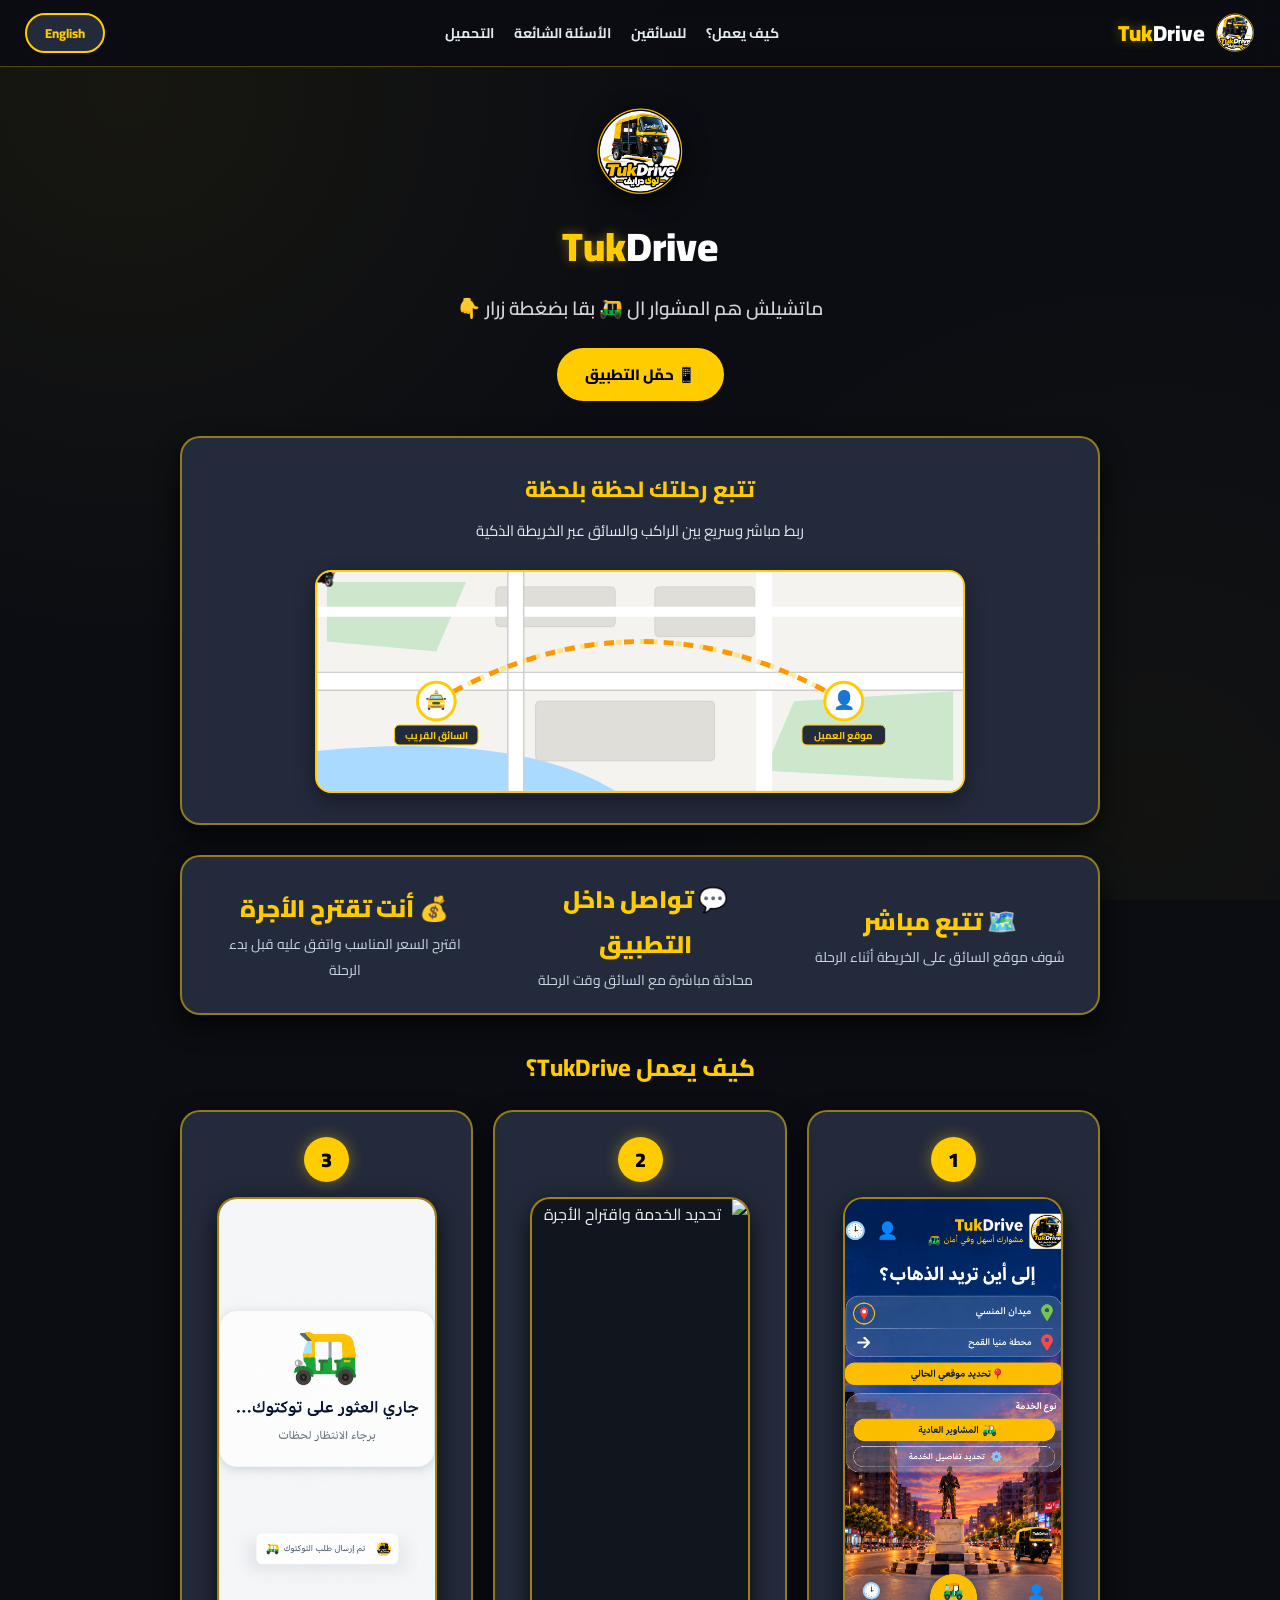
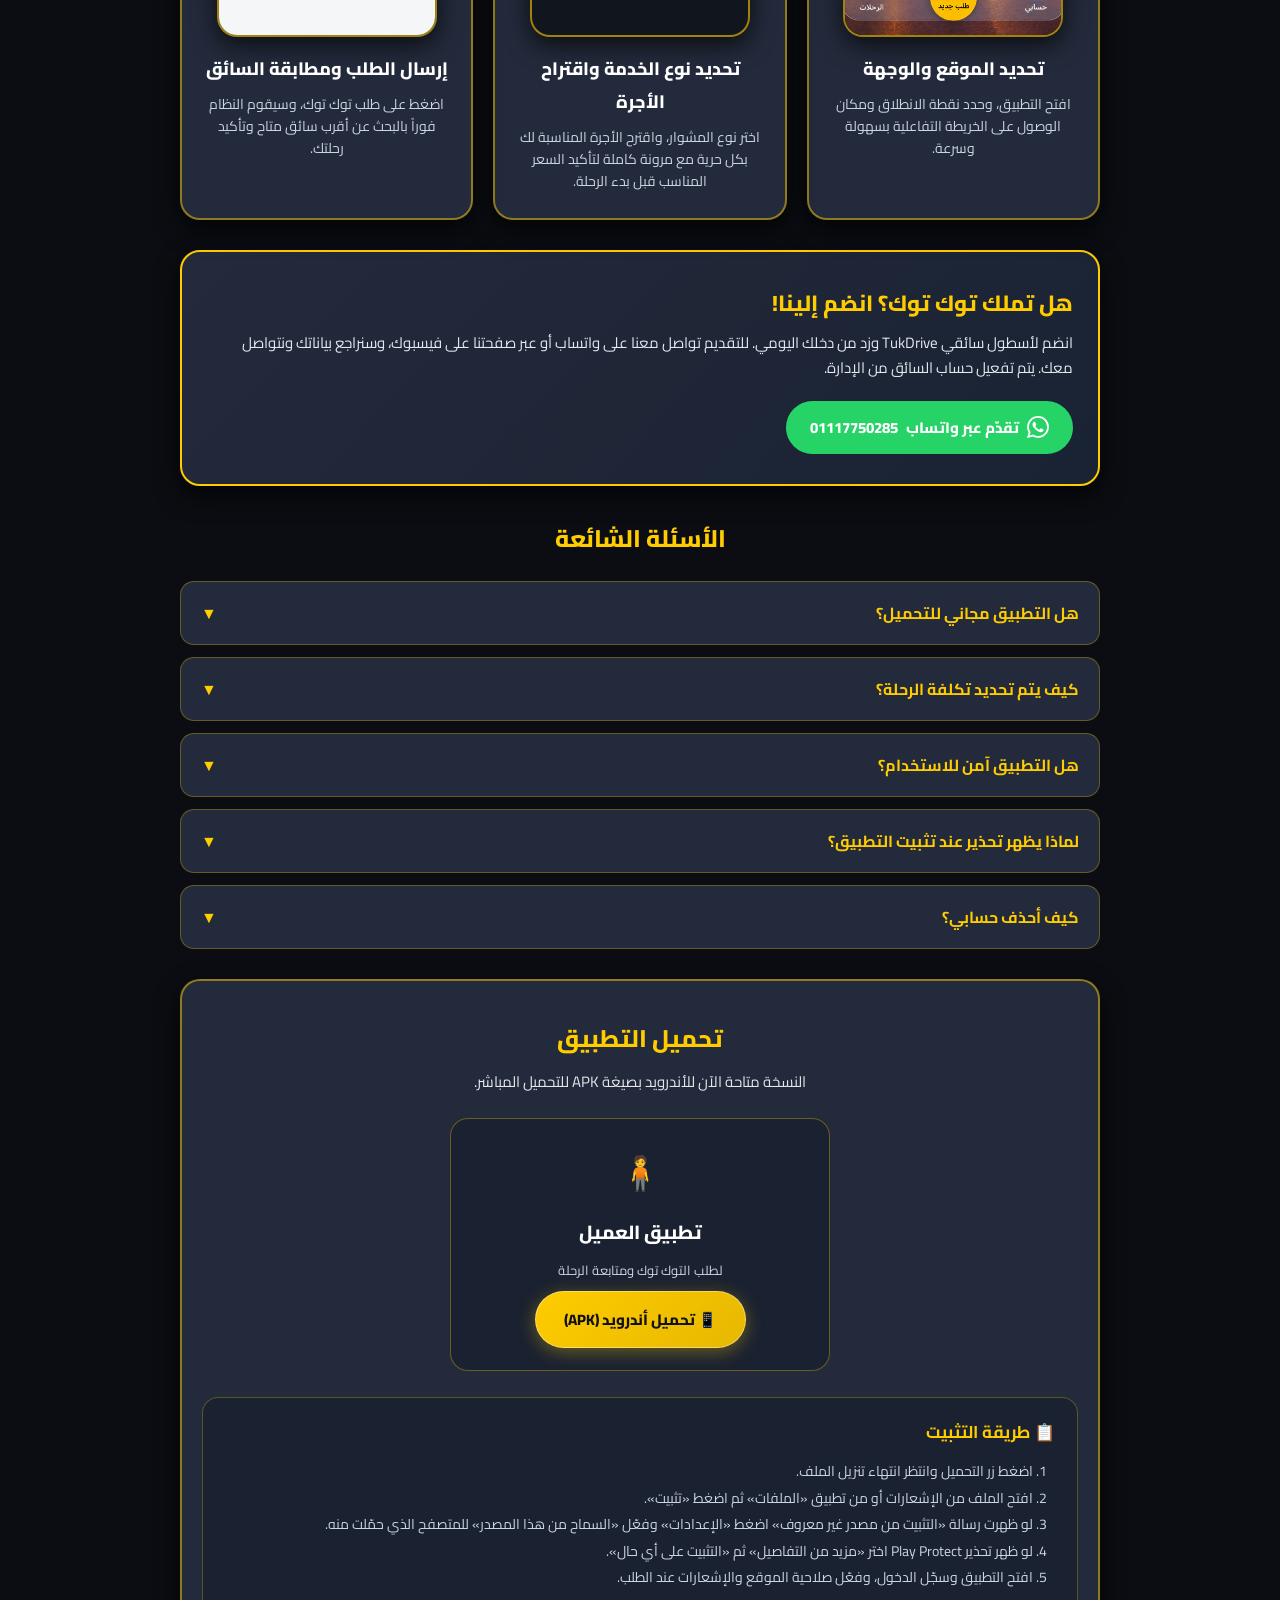
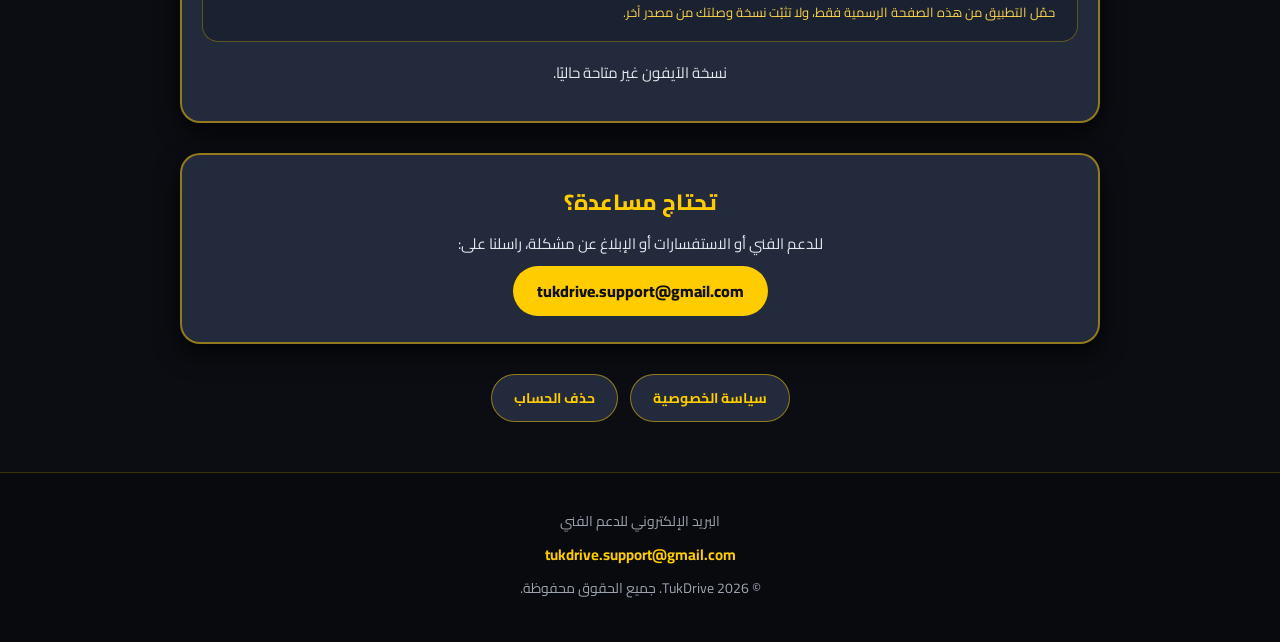
==== commit 0ee01814: "Update index.html" ====
--- a/index.html
+++ b/index.html
@@ -4,7 +4,7 @@
     <meta charset="UTF-8">
     <meta name="viewport" content="width=device-width, initial-scale=1.0">
     <title>TukDrive - منصة طلب التوك توك الذكية</title>
-    <meta name="description" content="TukDrive - اطلب توك توك من موبايلك، اقترح الأجرة وتابع السائق على الخريطة. تحميل مباشر لتطبيق العميل وتطبيق السائق.">
+    <meta name="description" content="TukDrive - اطلب توك توك من موبايلك، اقترح الأجرة وتابع السائق على الخريطة. تحميل مباشر لتطبيق العميل .">
     <meta name="theme-color" content="#ffcc00">
     <link rel="canonical" href="https://www.tukdrive.com/">
     <meta property="og:title" content="TukDrive - منصة طلب التوك توك الذكية">
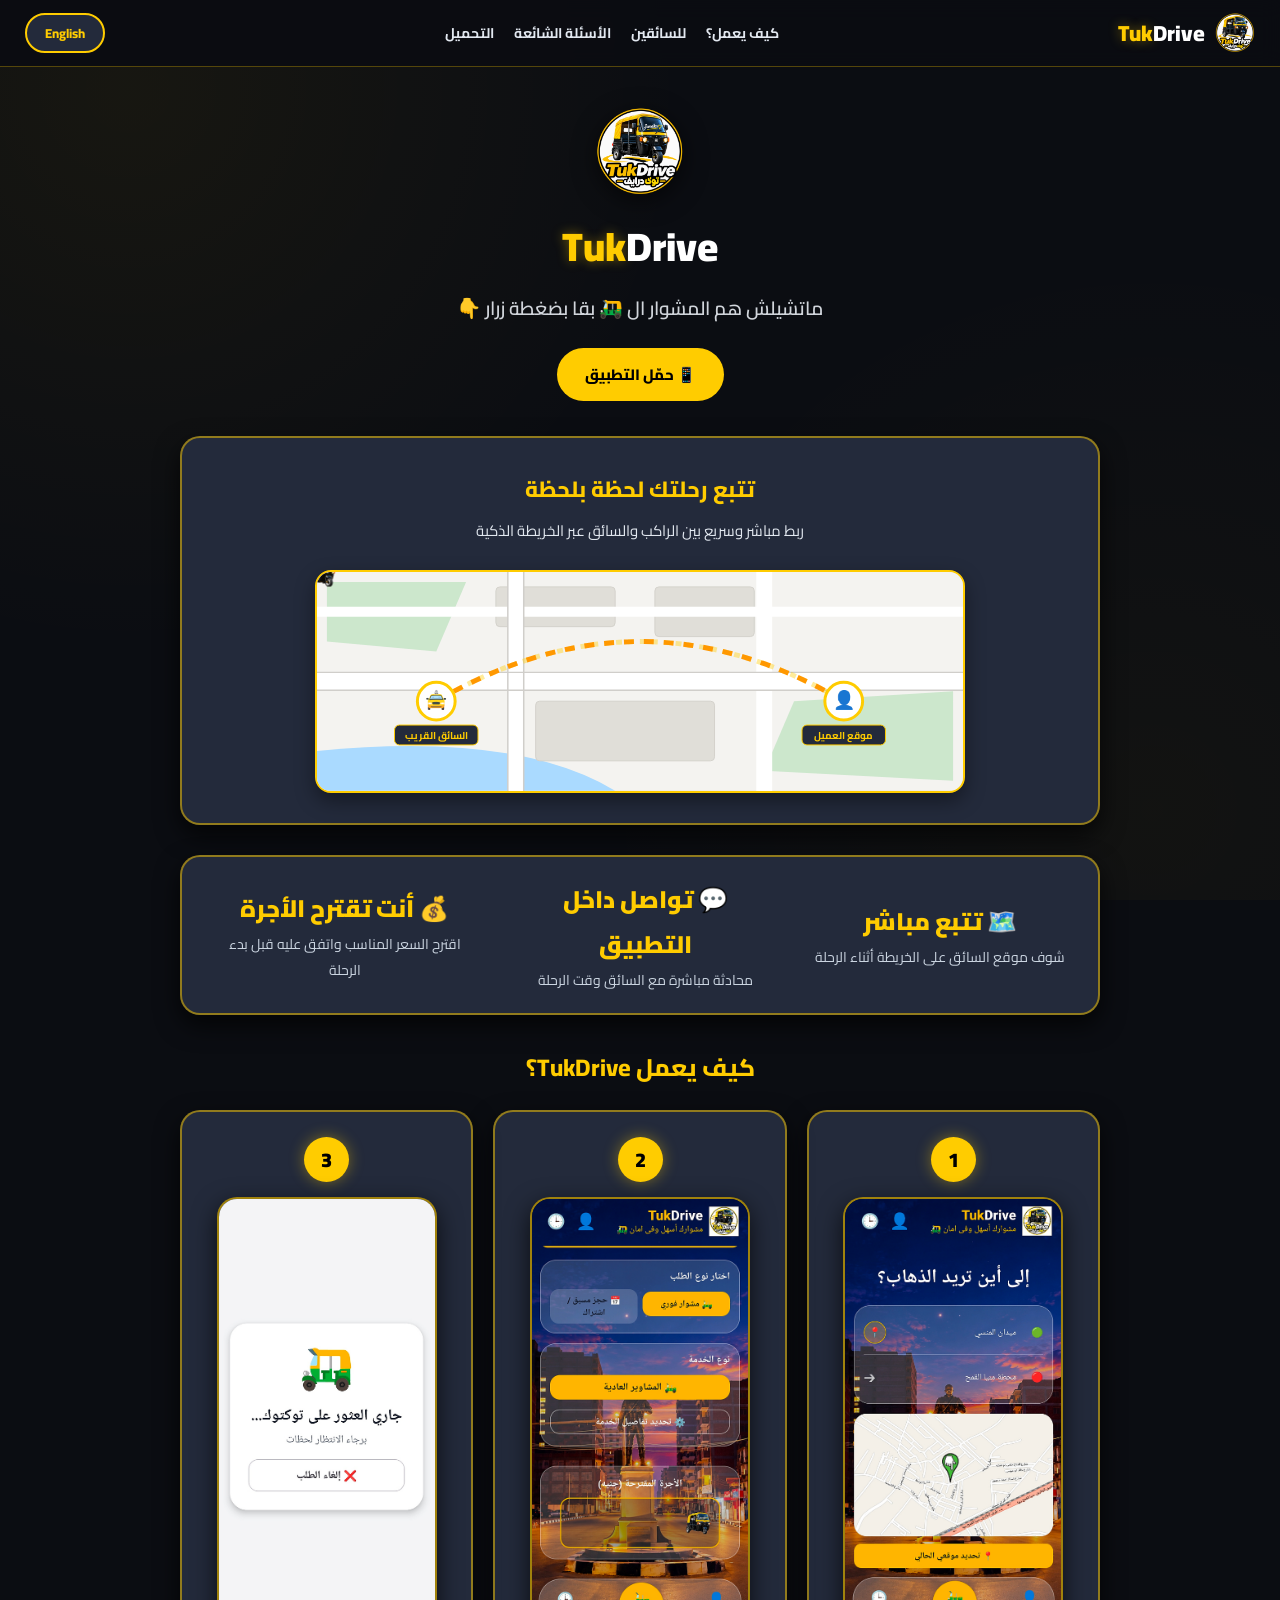
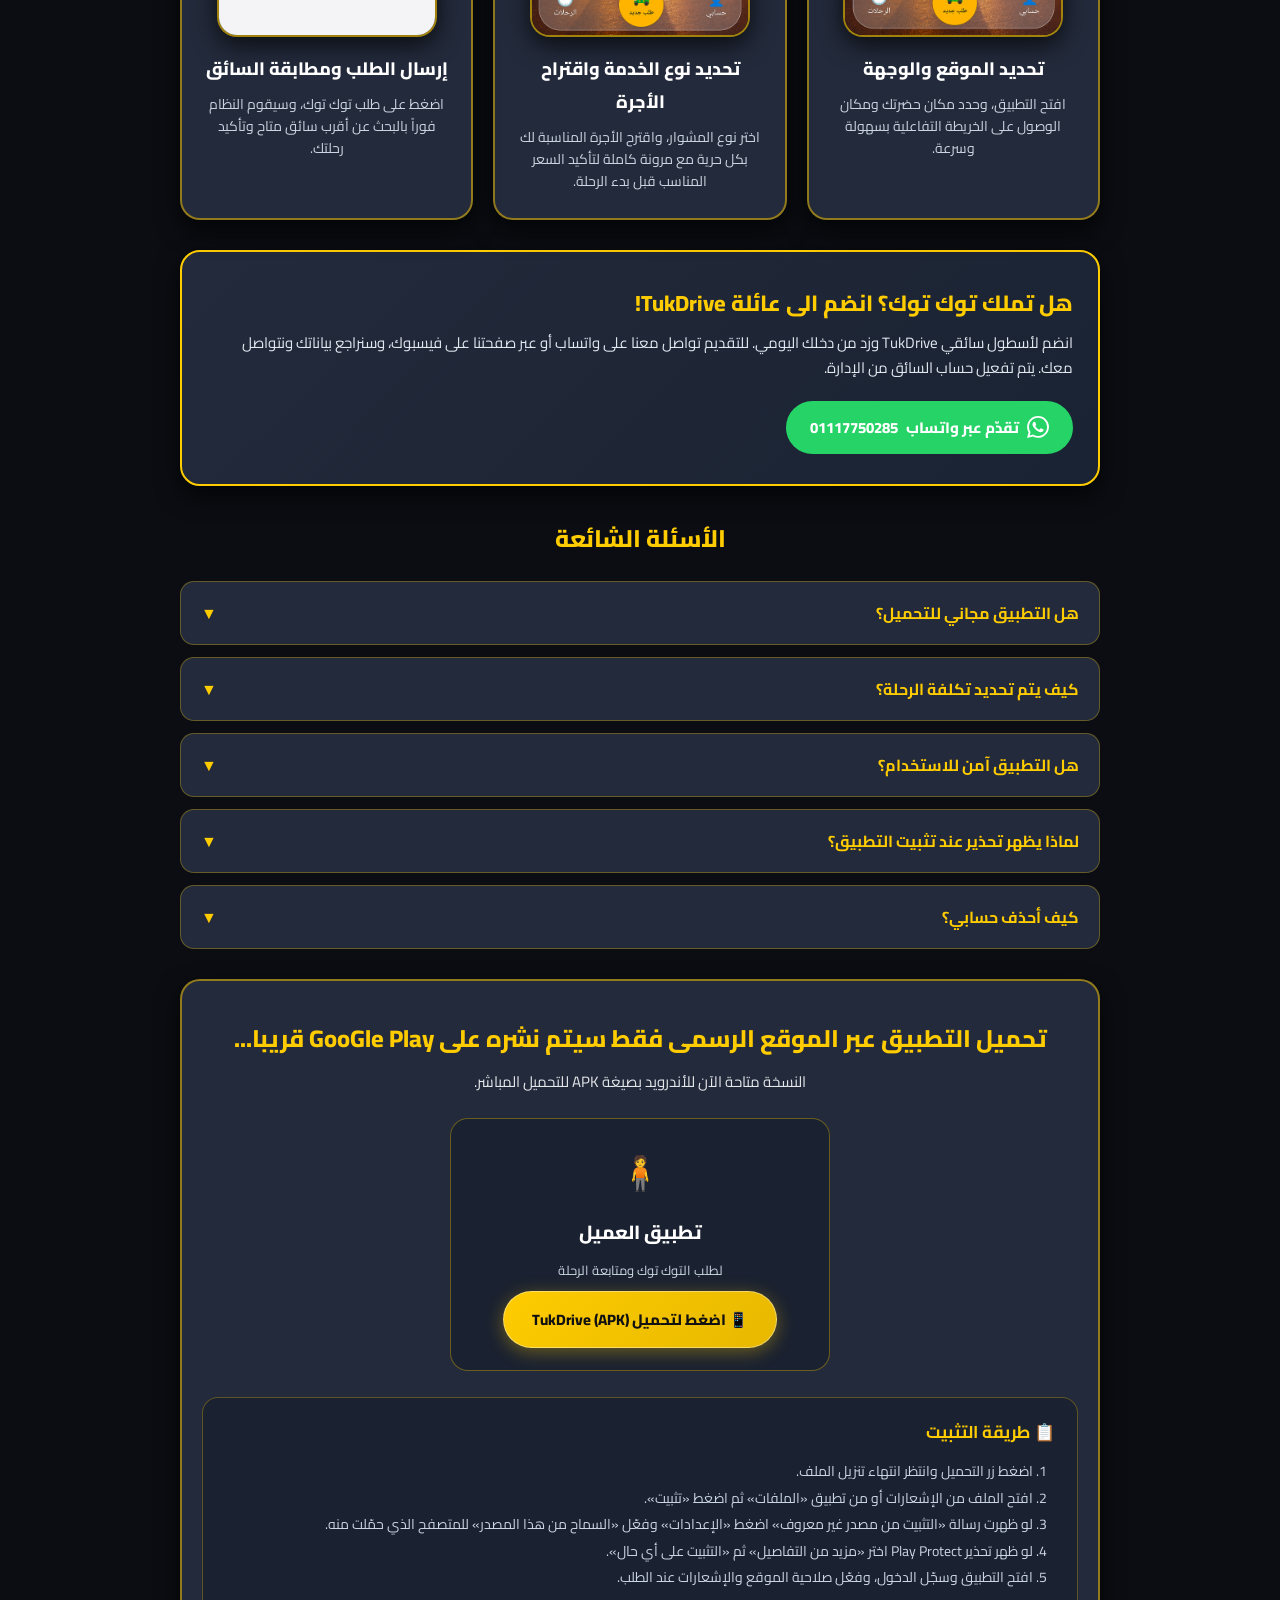
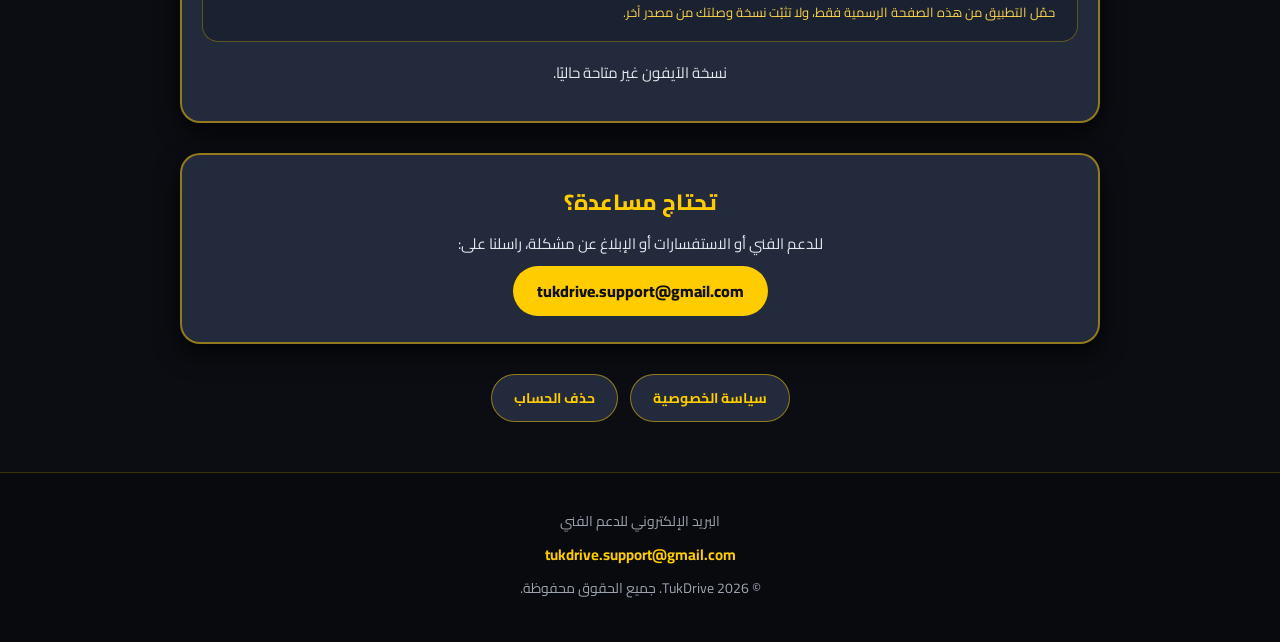
==== commit a7391576: "Update index.html" ====
--- a/index.html
+++ b/index.html
@@ -218,7 +218,7 @@
                         <img src="step1.jpg" alt="تحديد الموقع والوجهة" class="app-screenshot" loading="lazy">
                     </div>
                     <h3 data-i18n="step1Title">تحديد الموقع والوجهة</h3>
-                    <p data-i18n="step1Desc">افتح التطبيق، وحدد نقطة الانطلاق ومكان الوصول على الخريطة التفاعلية بسهولة وسرعة.</p>
+                    <p data-i18n="step1Desc">افتح التطبيق، وحدد مكان حضرتك ومكان الوصول على الخريطة التفاعلية بسهولة وسرعة.</p>
                 </div>
                 <div class="step-card glass-panel">
                     <div class="step-num">2</div>
@@ -242,7 +242,7 @@
         <!-- تطبيق السائق مفيهوش تسجيل ذاتي: الحساب بيتفعّل من الإدارة (approved)، فالزرار بيدعو لطلب الانضمام بالإيميل -->
         <section id="drivers" class="driver-banner glass-panel">
             <div class="driver-info">
-                <h2 data-i18n="driverTitle">هل تملك توك توك؟ انضم إلينا!</h2>
+                <h2 data-i18n="driverTitle">هل تملك توك توك؟ انضم الى عائلة TukDrive!</h2>
                 <p data-i18n="driverDesc">انضم لأسطول سائقي TukDrive وزد من دخلك اليومي. للتقديم تواصل معنا على واتساب أو عبر صفحتنا على فيسبوك، وسنراجع بياناتك ونتواصل معك. يتم تفعيل حساب السائق من الإدارة.</p>
             </div>
             <div class="driver-actions">
@@ -293,7 +293,8 @@
         </section>
 
         <section id="download" class="download glass-panel">
-            <h2 data-i18n="downloadTitle">تحميل التطبيق</h2>
+            <h2 data-i18n="downloadTitle">تحميل التطبيق عبر الموقع الرسمى فقط
+            سيتم نشره على GooGle Play قريبا...</h2>
             <p data-i18n="downloadDesc">النسخة متاحة الآن للأندرويد بصيغة APK للتحميل المباشر.</p>
 
             <div class="download-grid">
@@ -301,7 +302,7 @@
                     <div style="font-size:34px" aria-hidden="true">🧍</div>
                     <h3 data-i18n="custName">تطبيق العميل</h3>
                     <p class="app-desc" data-i18n="custDesc">لطلب التوك توك ومتابعة الرحلة</p>
-                    <a href="TukDrive.apk" download class="android-btn" data-i18n="dlAndroid">📱 تحميل أندرويد (APK)</a>
+                    <a href="TukDrive.apk" download class="android-btn" data-i18n="dlAndroid">📱 اضغط لتحميل TukDrive (APK)</a>
                     <div class="release-meta" id="meta-customer"></div>
                 </div>
             </div>
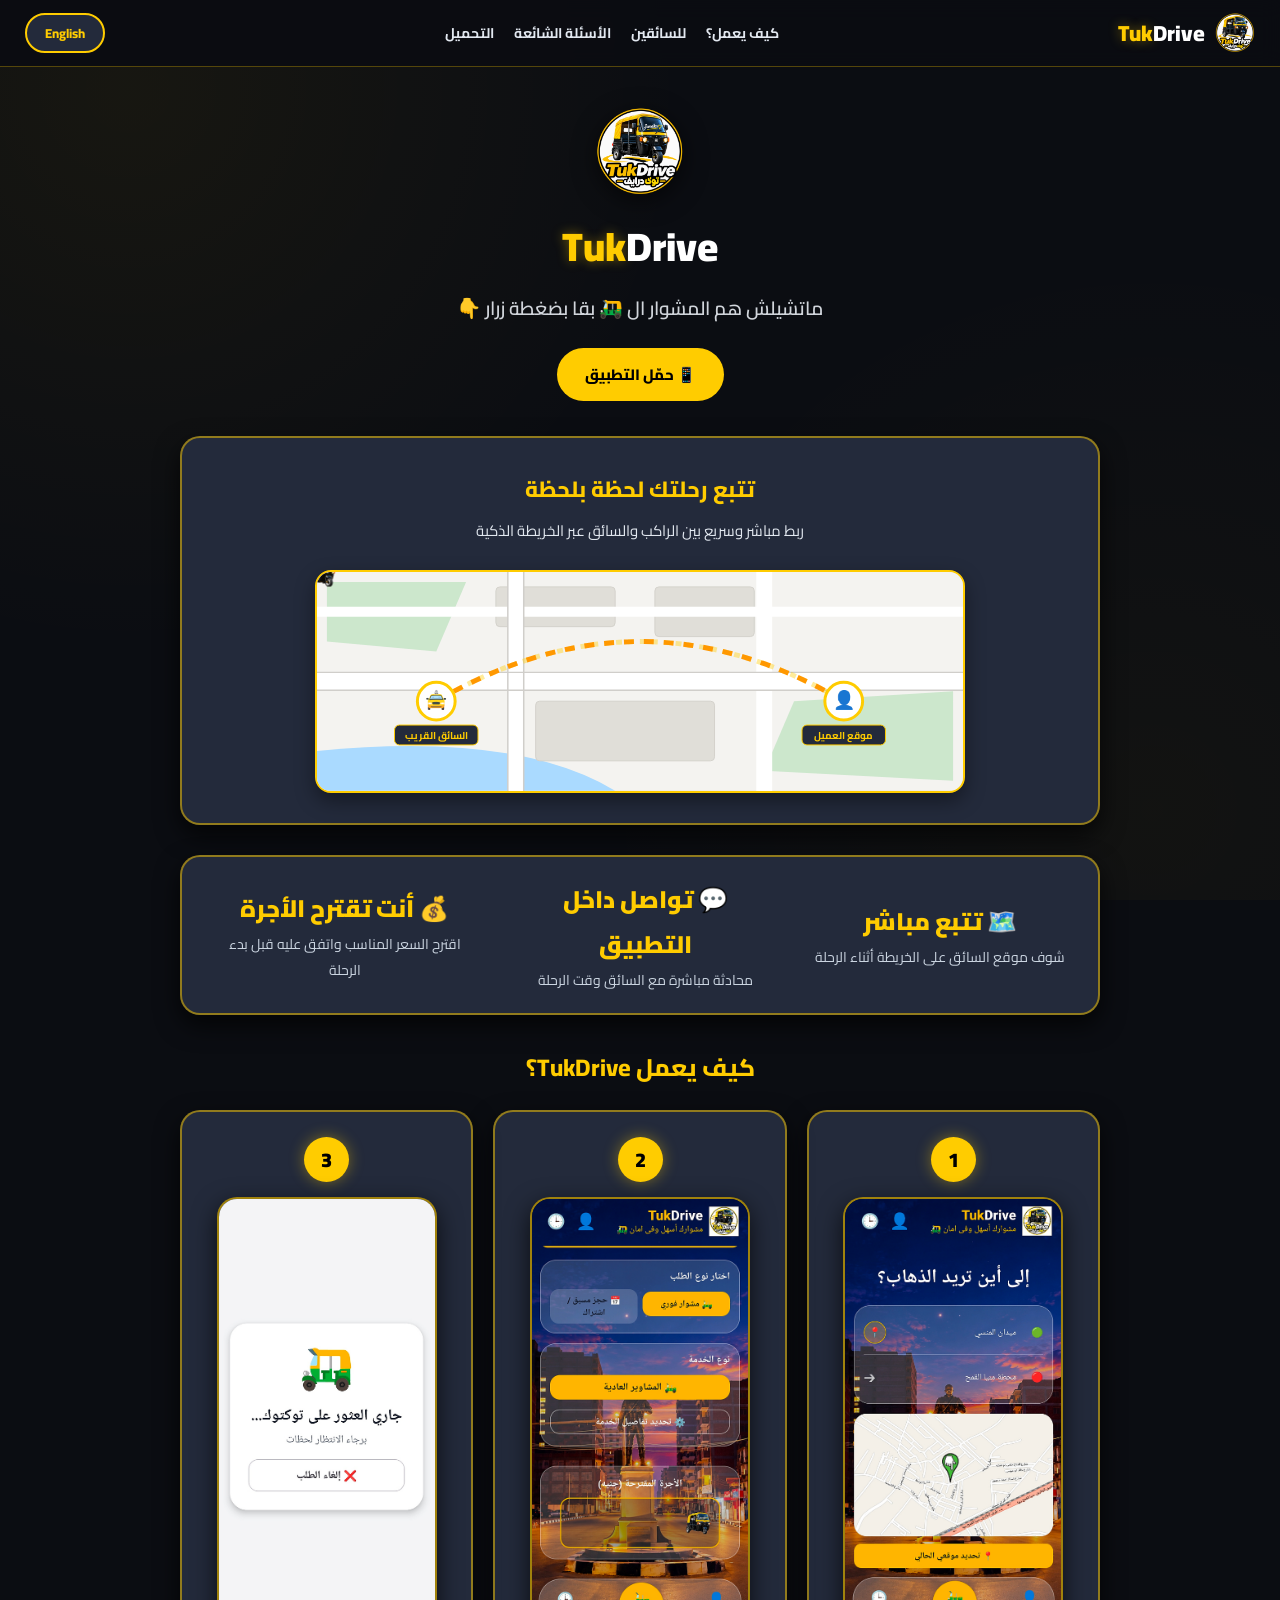
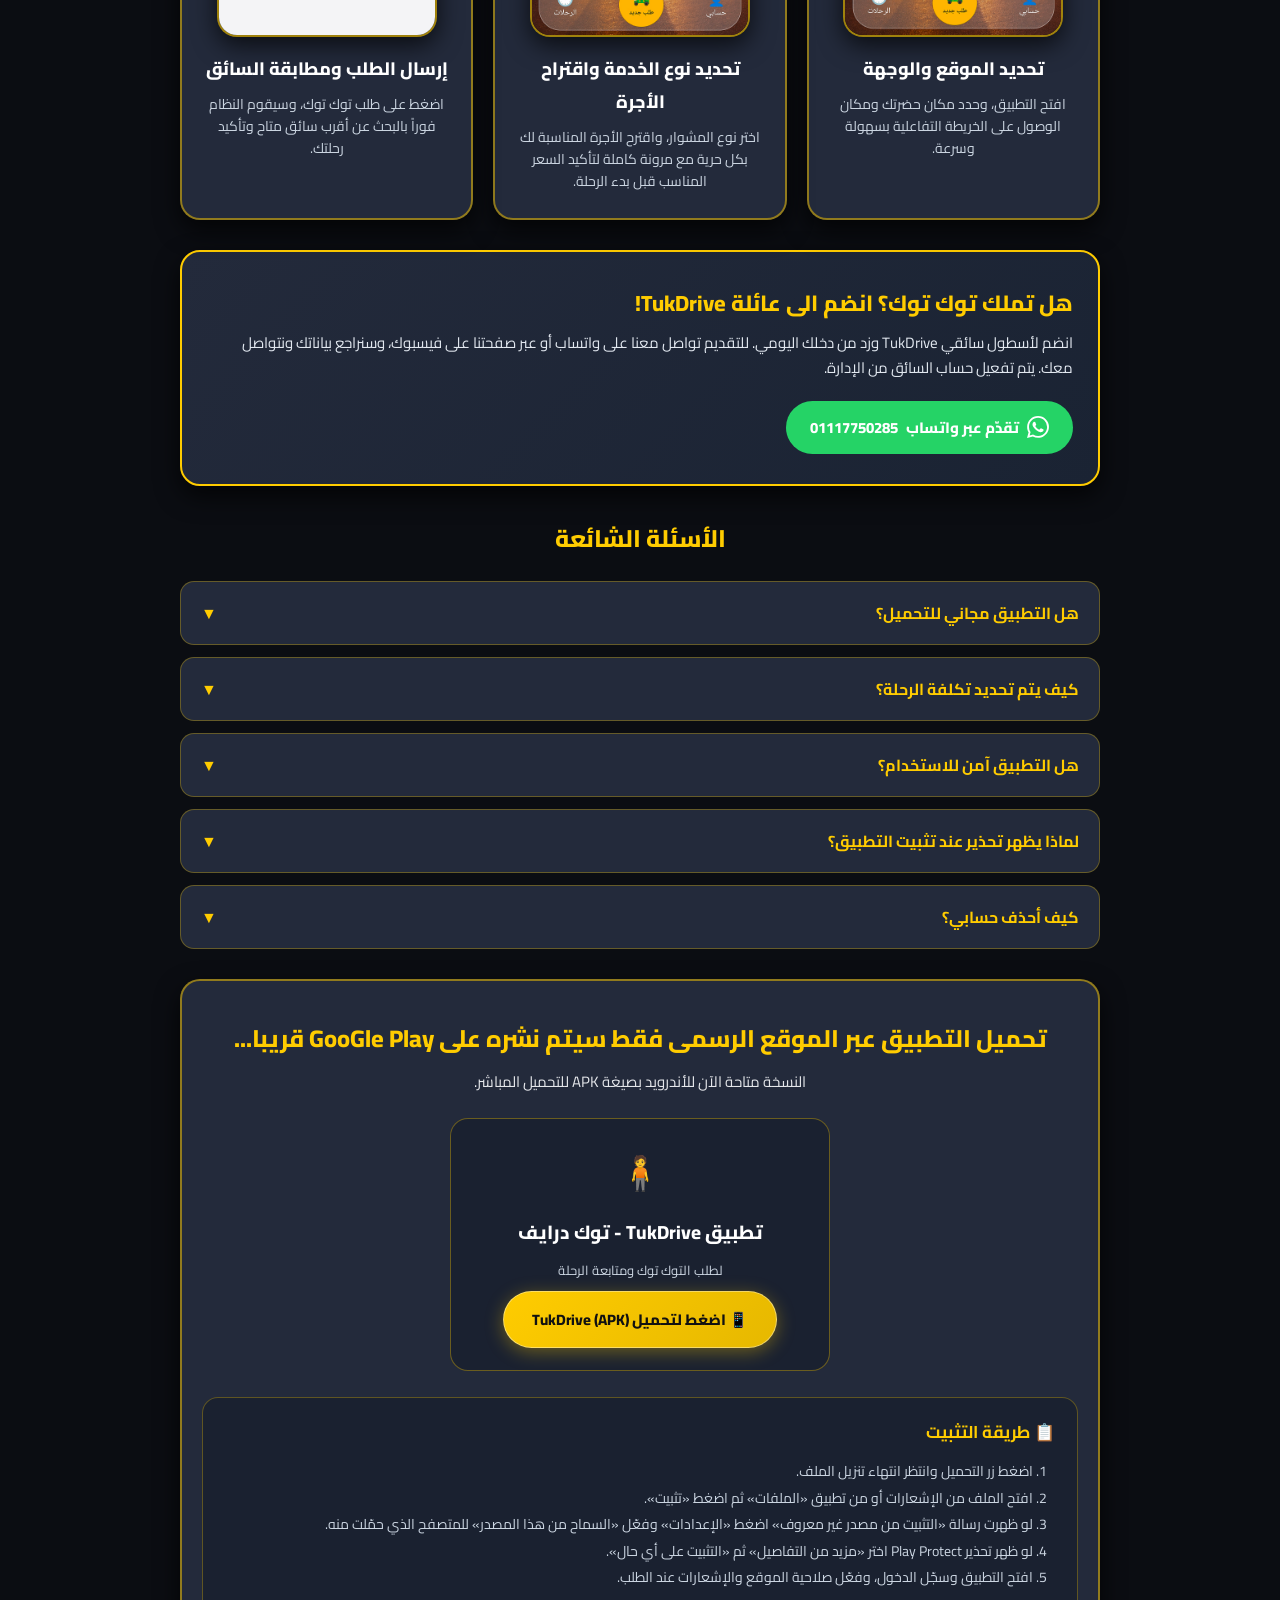
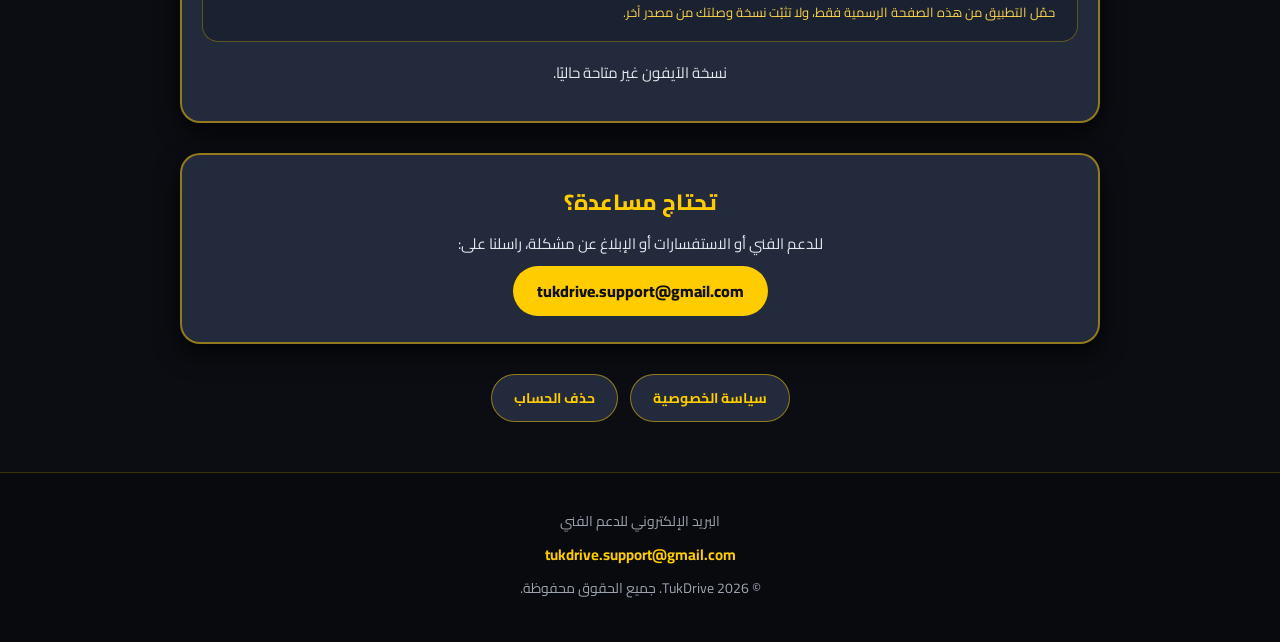
==== commit 415f0831: "Update index.html" ====
--- a/index.html
+++ b/index.html
@@ -300,7 +300,7 @@
             <div class="download-grid">
                 <div class="app-box">
                     <div style="font-size:34px" aria-hidden="true">🧍</div>
-                    <h3 data-i18n="custName">تطبيق العميل</h3>
+                    <h3 data-i18n="custName">تطبيق TukDrive - توك درايف</h3>
                     <p class="app-desc" data-i18n="custDesc">لطلب التوك توك ومتابعة الرحلة</p>
                     <a href="TukDrive.apk" download class="android-btn" data-i18n="dlAndroid">📱 اضغط لتحميل TukDrive (APK)</a>
                     <div class="release-meta" id="meta-customer"></div>
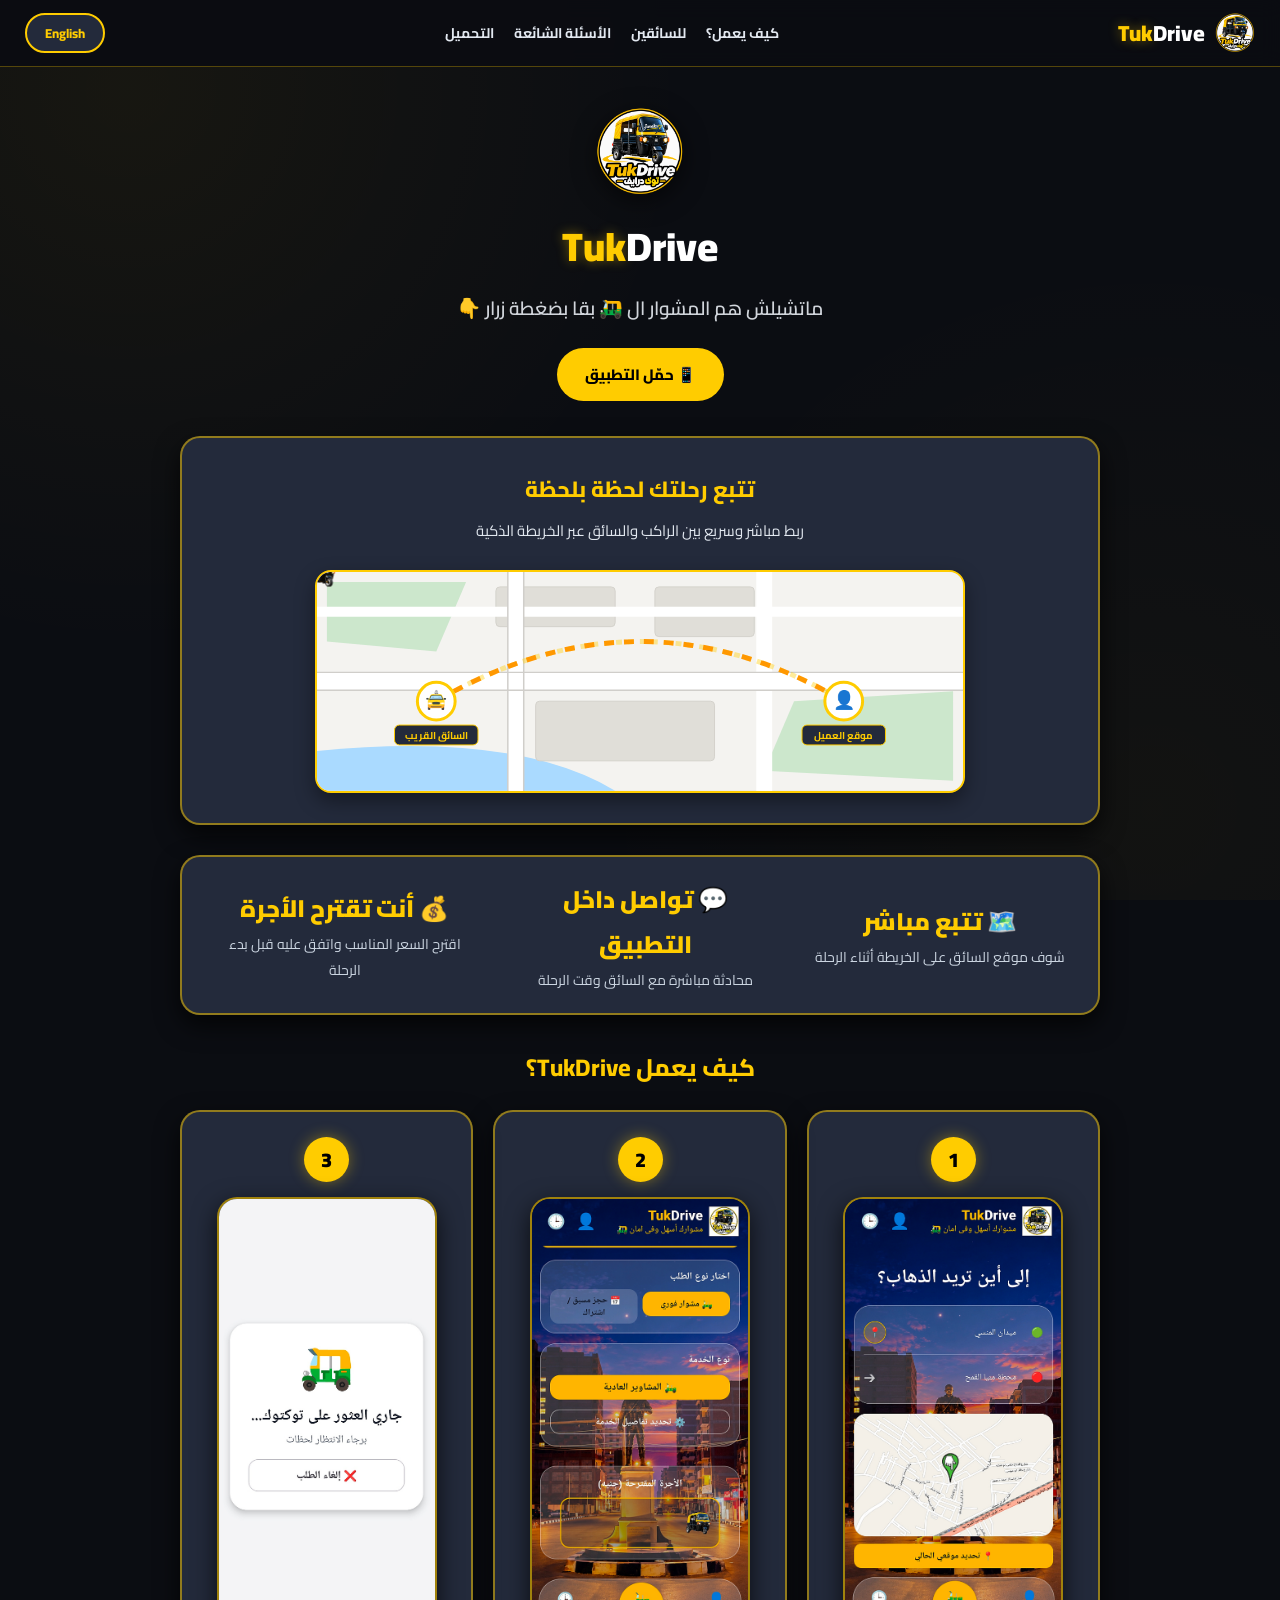
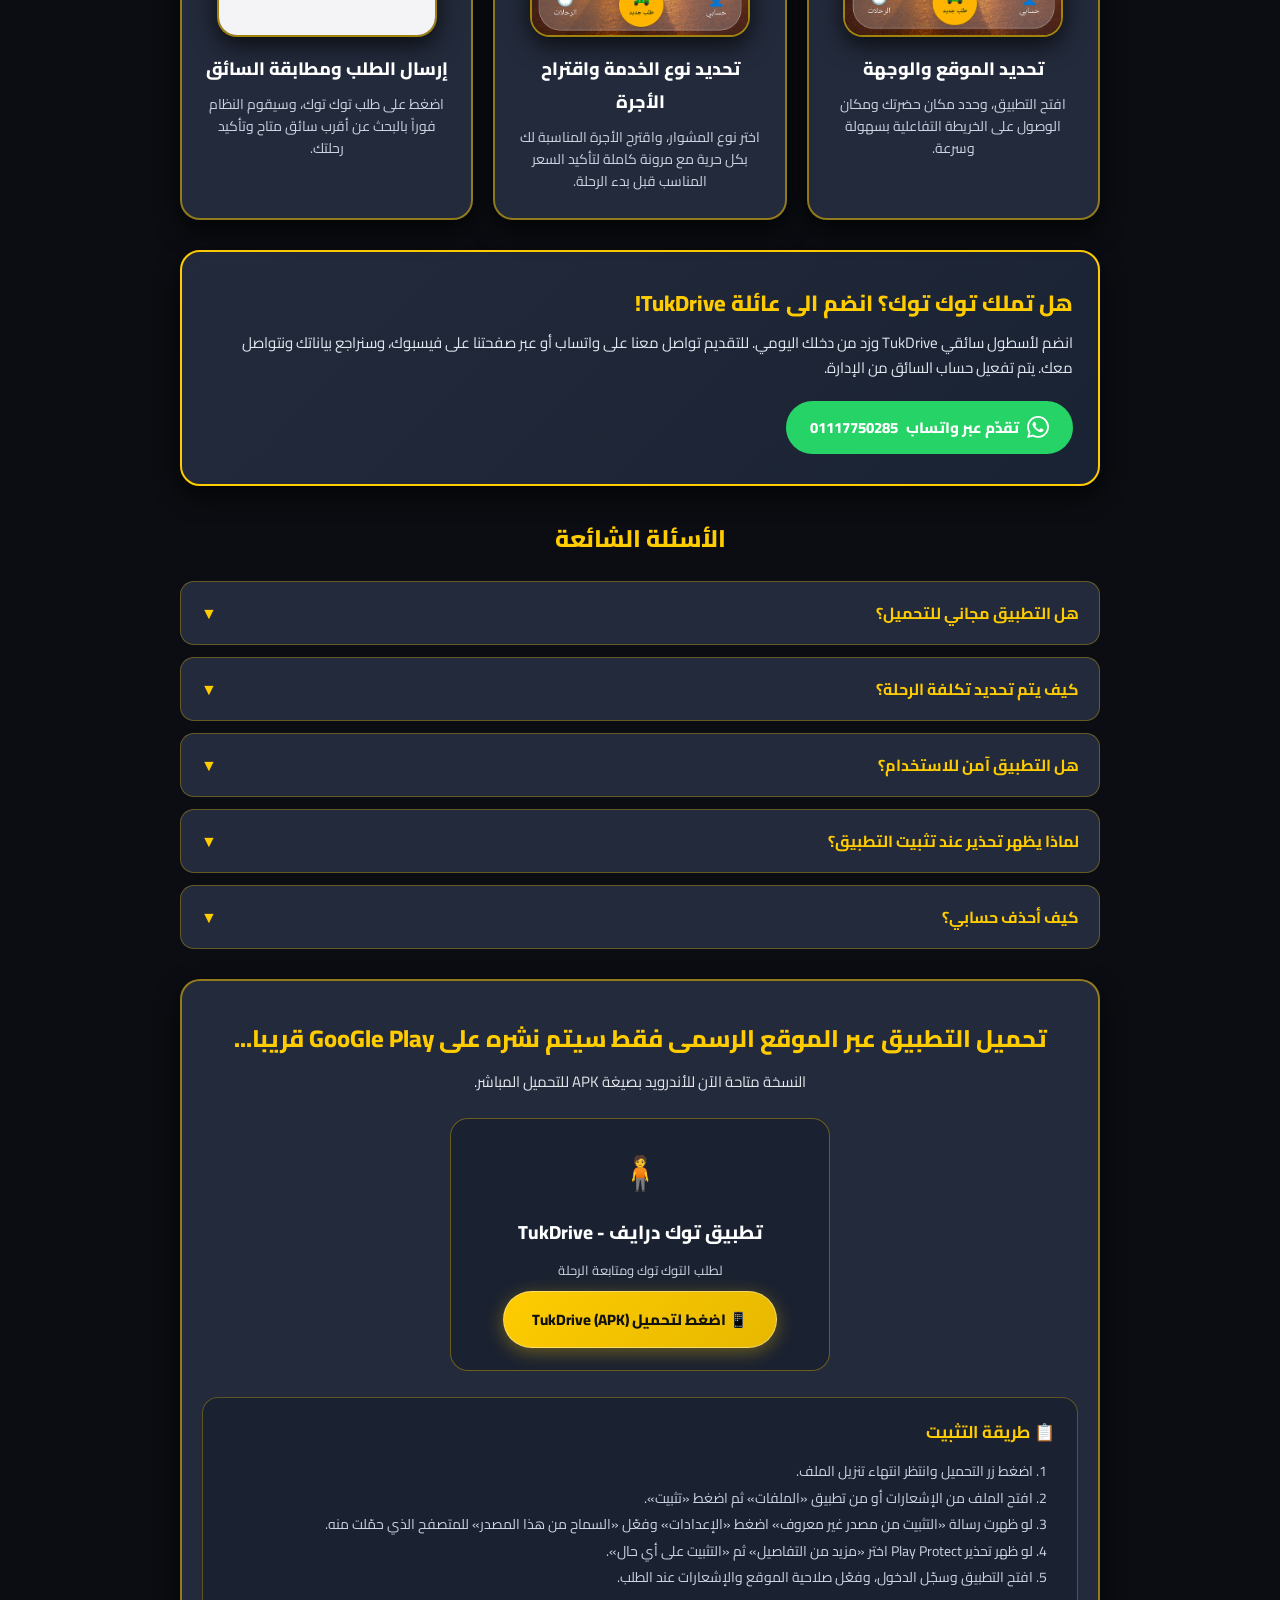
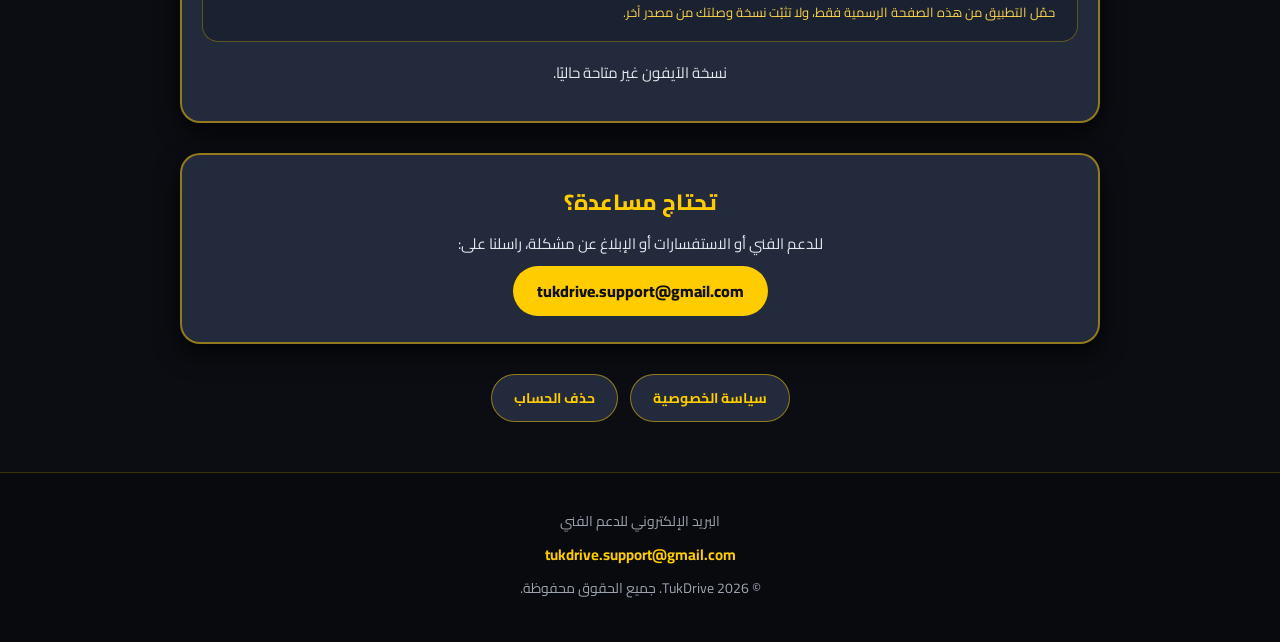
==== commit 6edfcea7: "Update index.html" ====
--- a/index.html
+++ b/index.html
@@ -300,7 +300,7 @@
             <div class="download-grid">
                 <div class="app-box">
                     <div style="font-size:34px" aria-hidden="true">🧍</div>
-                    <h3 data-i18n="custName">تطبيق TukDrive - توك درايف</h3>
+                    <h3 data-i18n="custName">تطبيق توك درايف - TukDrive</h3>
                     <p class="app-desc" data-i18n="custDesc">لطلب التوك توك ومتابعة الرحلة</p>
                     <a href="TukDrive.apk" download class="android-btn" data-i18n="dlAndroid">📱 اضغط لتحميل TukDrive (APK)</a>
                     <div class="release-meta" id="meta-customer"></div>
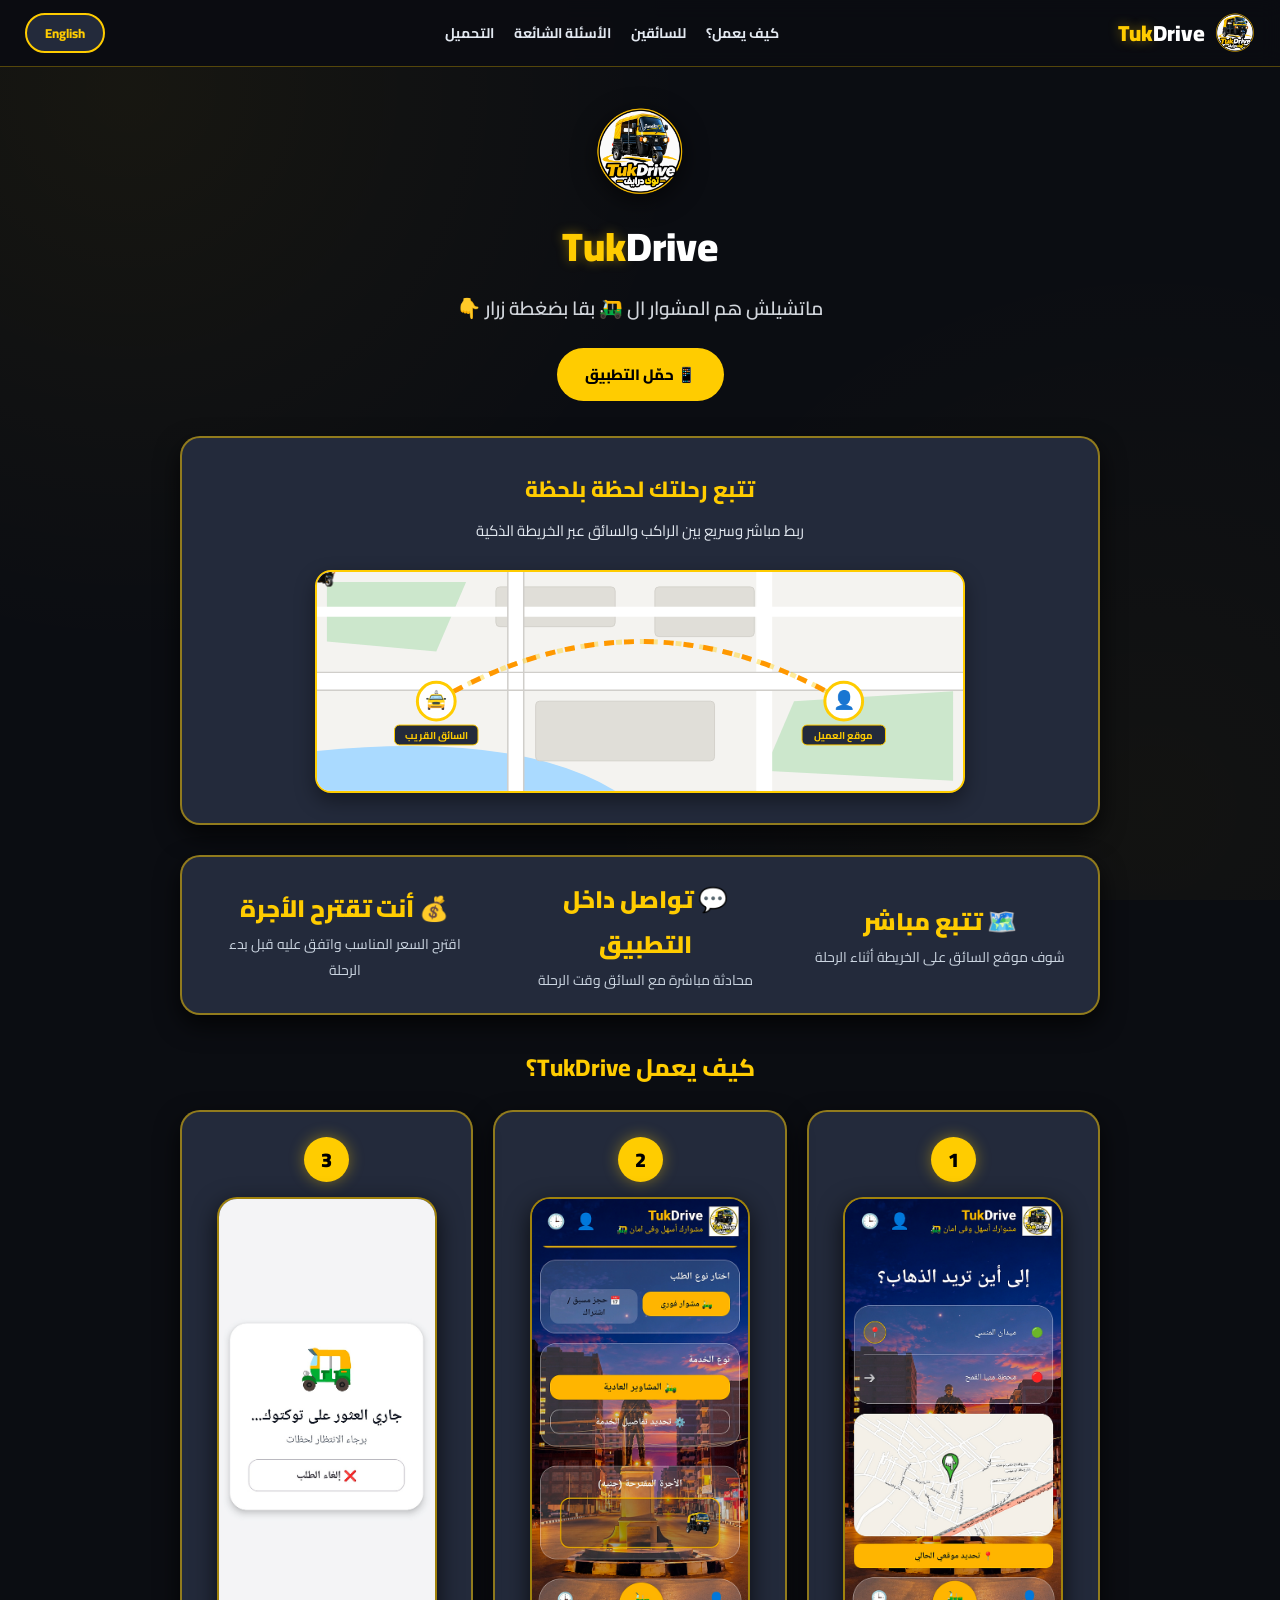
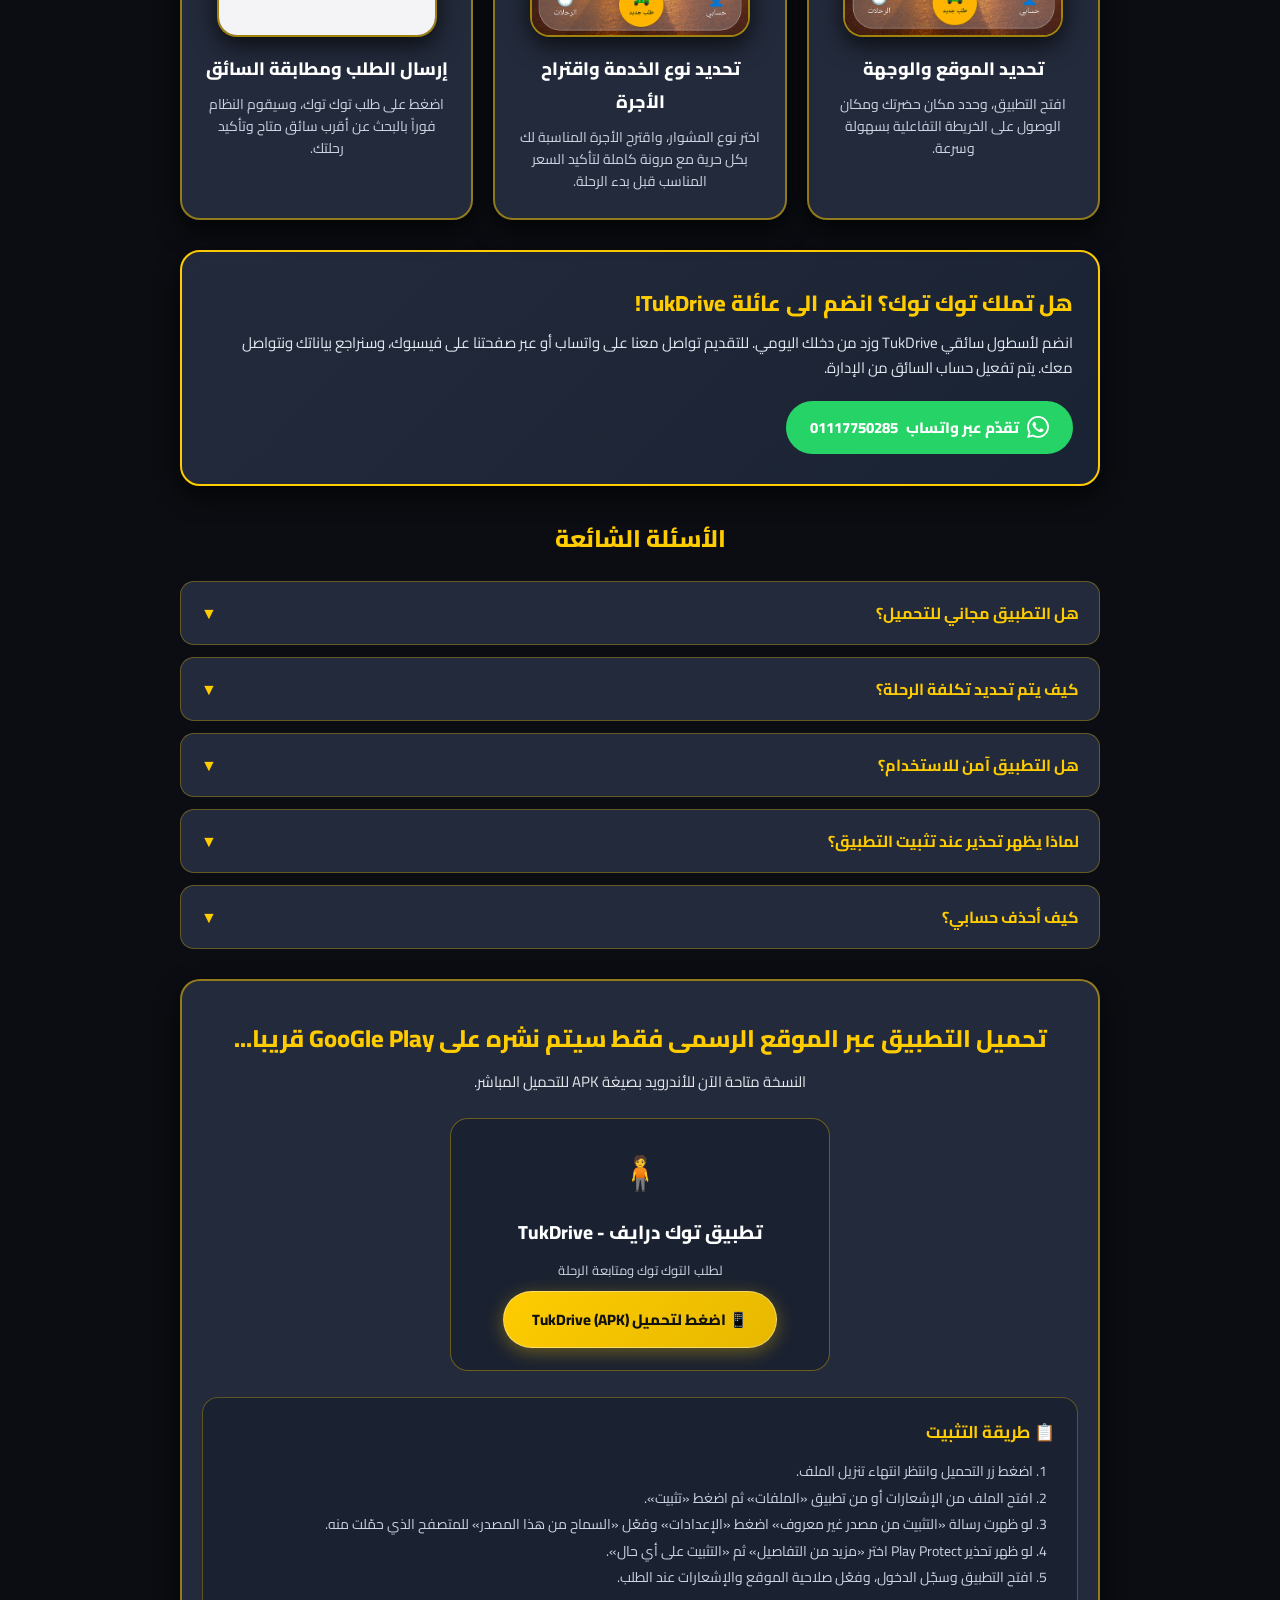
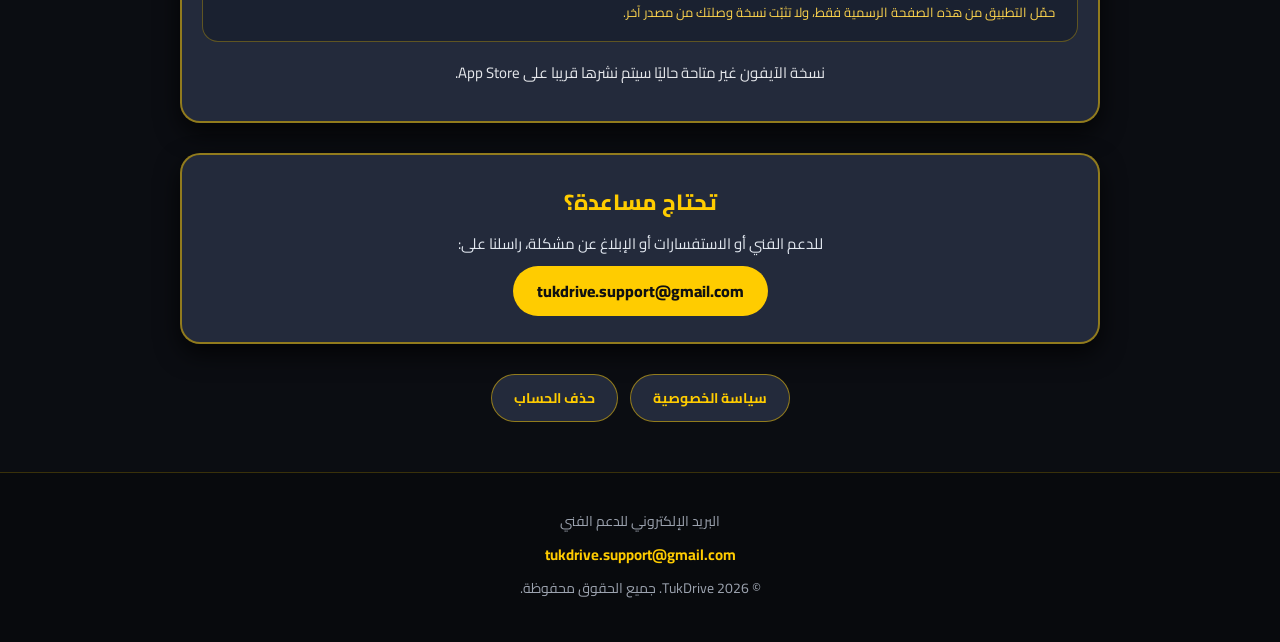
==== commit 628c6438: "Update index.html" ====
--- a/index.html
+++ b/index.html
@@ -319,7 +319,7 @@
                 <p class="warn" data-i18n="instWarn">حمّل التطبيق من هذه الصفحة الرسمية فقط، ولا تثبّت نسخة وصلتك من مصدر آخر.</p>
             </div>
 
-            <p class="ios-note" data-i18n="iosNote">نسخة الآيفون غير متاحة حاليًا.</p>
+            <p class="ios-note" data-i18n="iosNote">نسخة الآيفون غير متاحة حاليًا سيتم نشرها قريبا على App Store.</p>
         </section>
 
         <section class="contact-card glass-panel">
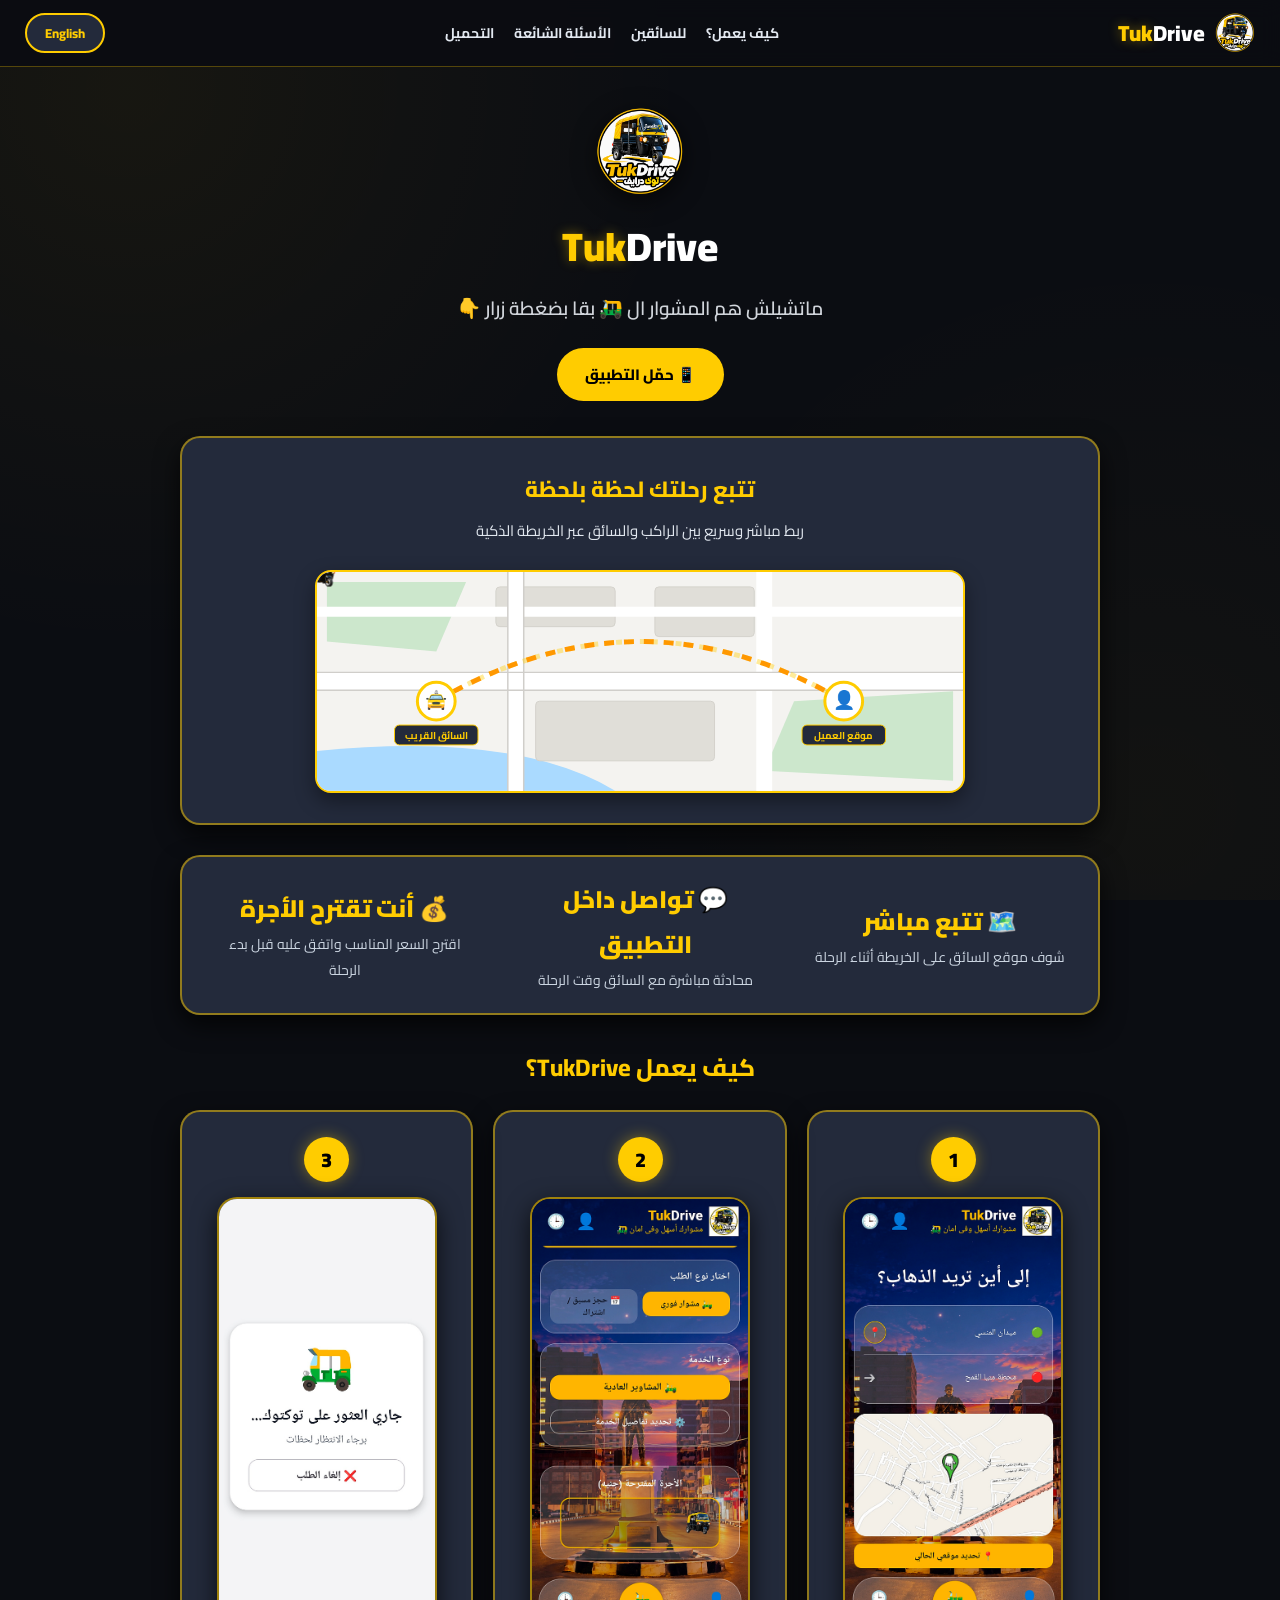
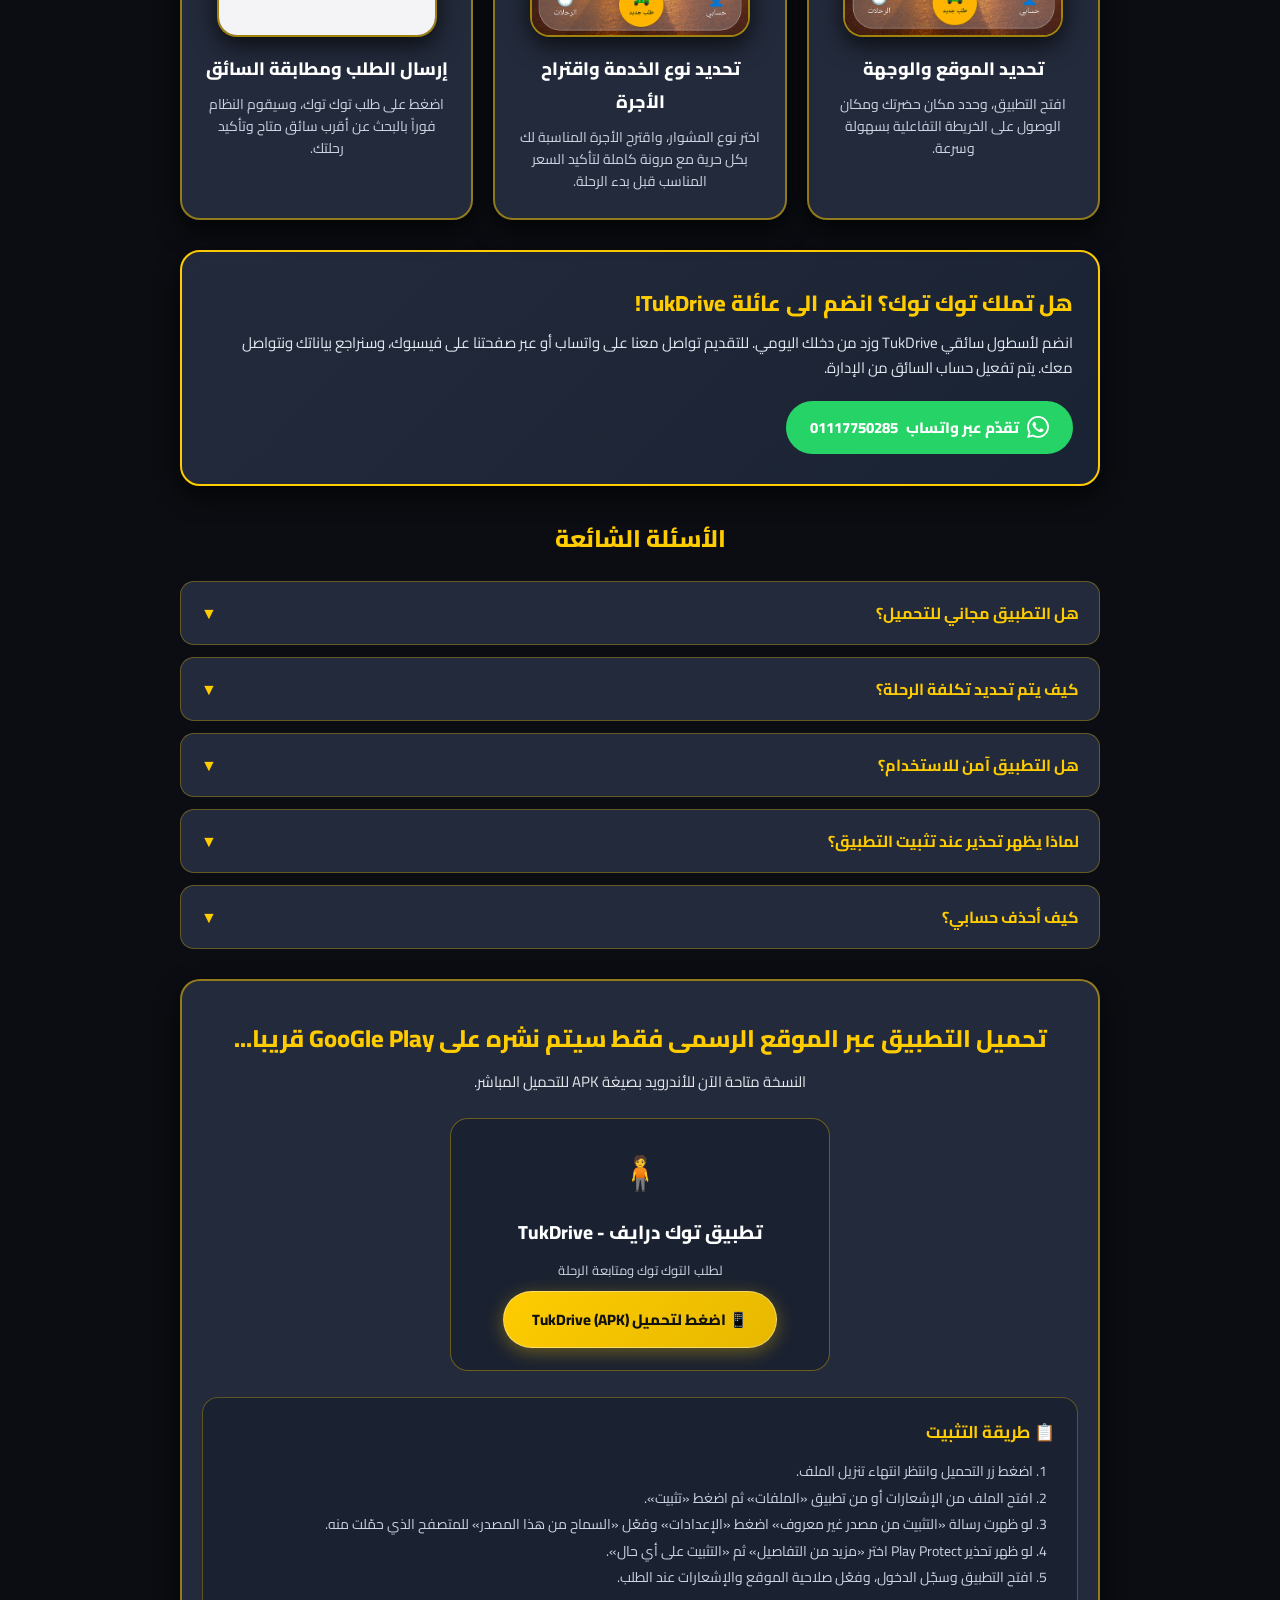
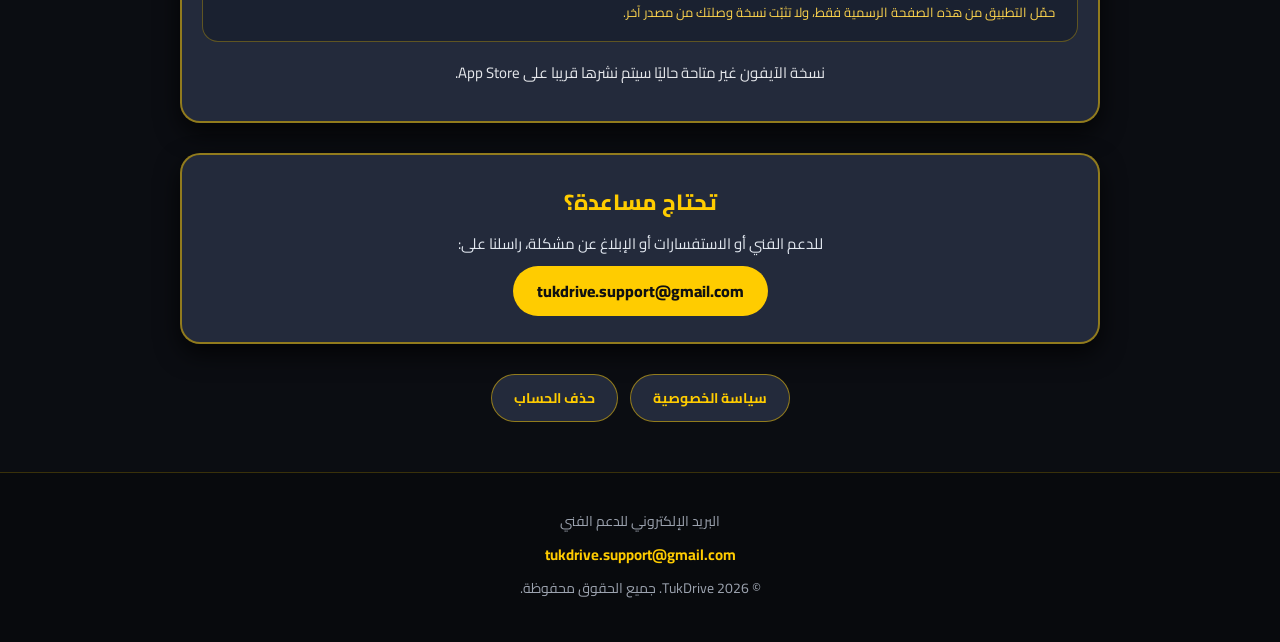
==== commit 4c909f44: "Update index.html" ====
--- a/index.html
+++ b/index.html
@@ -141,7 +141,8 @@
     <header>
         <img src="logo.png" alt="TukDrive" class="logo-main" width="90" height="90">
         <h1><span class="txt-tuk">Tuk</span><span class="txt-drive">Drive</span></h1>
-        <p data-i18n="subtitle">ماتشيلش هم المشوار ال 🛺 بقا بضغطة زرار 👇</p>
+        <p data-i18n="subtitle">ماتشيلش هم المشوار
+            ال 🛺 بقا بضغطة زرار 👇</p>
         <div class="hero-cta">
             <a href="#download" class="driver-btn" data-i18n="heroDownload">📱 حمّل التطبيق</a>
         </div>
@@ -294,7 +295,9 @@
 
         <section id="download" class="download glass-panel">
             <h2 data-i18n="downloadTitle">تحميل التطبيق عبر الموقع الرسمى فقط
-            سيتم نشره على GooGle Play قريبا...</h2>
+            سيتم نشره على
+                GooGle Play
+                قريبا...</h2>
             <p data-i18n="downloadDesc">النسخة متاحة الآن للأندرويد بصيغة APK للتحميل المباشر.</p>
 
             <div class="download-grid">
